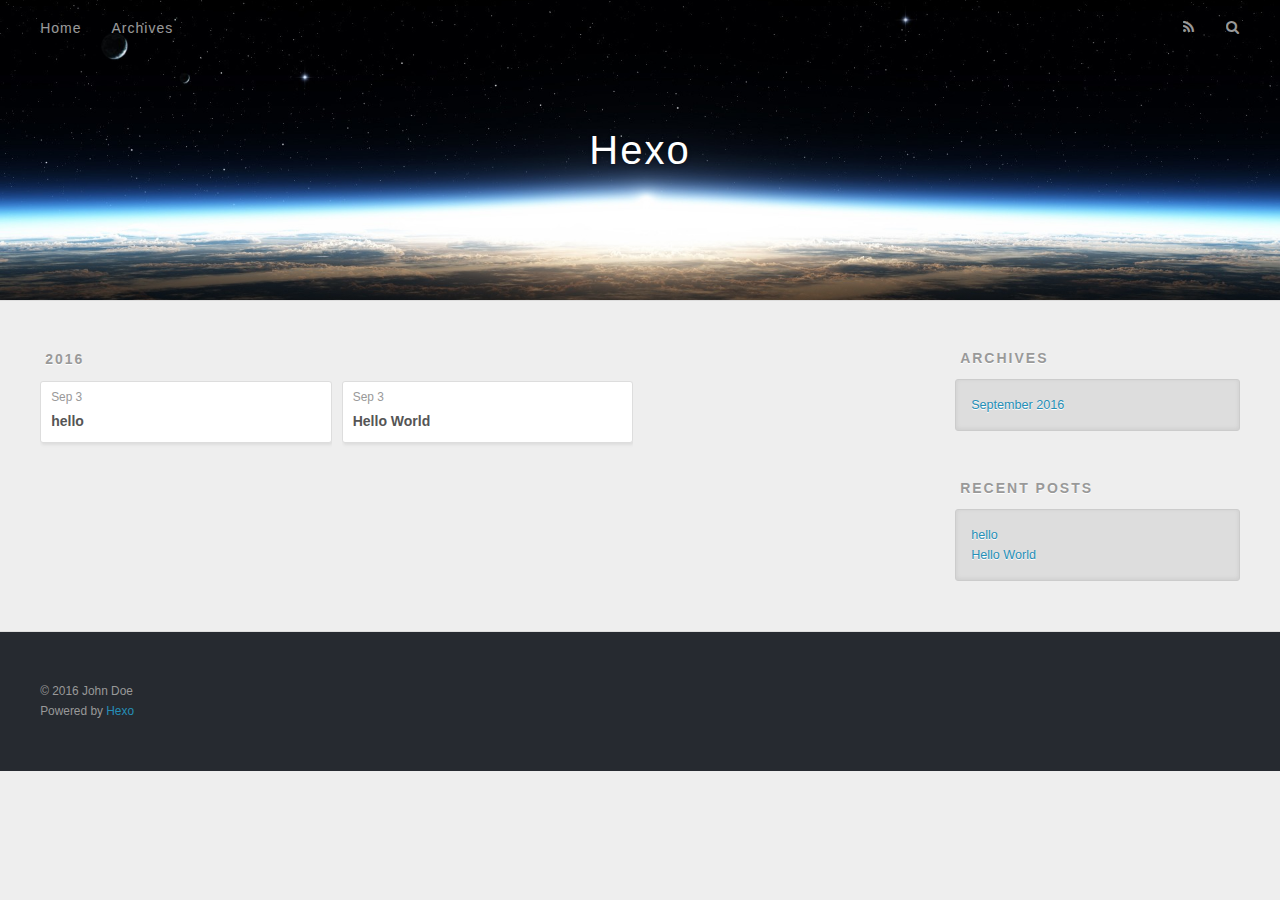
==== archives/index.html @ 136c3795 "Site updated: 2016-09-03 21:11:58" ====
<!DOCTYPE html>
<html>
<head>
  <meta charset="utf-8">
  
  <title>Archives | Hexo</title>
  <meta name="viewport" content="width=device-width, initial-scale=1, maximum-scale=1">
  <meta property="og:type" content="website">
<meta property="og:title" content="Hexo">
<meta property="og:url" content="http://yoursite.com/archives/index.html">
<meta property="og:site_name" content="Hexo">
<meta name="twitter:card" content="summary">
<meta name="twitter:title" content="Hexo">
  
    <link rel="alternate" href="/atom.xml" title="Hexo" type="application/atom+xml">
  
  
    <link rel="icon" href="/favicon.png">
  
  
    <link href="//fonts.googleapis.com/css?family=Source+Code+Pro" rel="stylesheet" type="text/css">
  
  <link rel="stylesheet" href="/css/style.css">
  

</head>

<body>
  <div id="container">
    <div id="wrap">
      <header id="header">
  <div id="banner"></div>
  <div id="header-outer" class="outer">
    <div id="header-title" class="inner">
      <h1 id="logo-wrap">
        <a href="/" id="logo">Hexo</a>
      </h1>
      
    </div>
    <div id="header-inner" class="inner">
      <nav id="main-nav">
        <a id="main-nav-toggle" class="nav-icon"></a>
        
          <a class="main-nav-link" href="/">Home</a>
        
          <a class="main-nav-link" href="/archives">Archives</a>
        
      </nav>
      <nav id="sub-nav">
        
          <a id="nav-rss-link" class="nav-icon" href="/atom.xml" title="RSS Feed"></a>
        
        <a id="nav-search-btn" class="nav-icon" title="Search"></a>
      </nav>
      <div id="search-form-wrap">
        <form action="//google.com/search" method="get" accept-charset="UTF-8" class="search-form"><input type="search" name="q" results="0" class="search-form-input" placeholder="Search"><button type="submit" class="search-form-submit">&#xF002;</button><input type="hidden" name="sitesearch" value="http://yoursite.com"></form>
      </div>
    </div>
  </div>
</header>
      <div class="outer">
        <section id="main">
  
  
    
    
      
      
      <section class="archives-wrap">
        <div class="archive-year-wrap">
          <a href="/archives/2016" class="archive-year">2016</a>
        </div>
        <div class="archives">
    
    <article class="archive-article archive-type-post">
  <div class="archive-article-inner">
    <header class="archive-article-header">
      <a href="/2016/09/03/hello/" class="archive-article-date">
  <time datetime="2016-09-03T13:09:53.000Z" itemprop="datePublished">Sep 3</time>
</a>
      
  
    <h1 itemprop="name">
      <a class="archive-article-title" href="/2016/09/03/hello/">hello</a>
    </h1>
  

    </header>
  </div>
</article>
  
    
    
    <article class="archive-article archive-type-post">
  <div class="archive-article-inner">
    <header class="archive-article-header">
      <a href="/2016/09/03/hello-world/" class="archive-article-date">
  <time datetime="2016-09-03T13:07:36.433Z" itemprop="datePublished">Sep 3</time>
</a>
      
  
    <h1 itemprop="name">
      <a class="archive-article-title" href="/2016/09/03/hello-world/">Hello World</a>
    </h1>
  

    </header>
  </div>
</article>
  
  
    </div></section>
  

</section>
        
          <aside id="sidebar">
  
    

  
    

  
    
  
    
  <div class="widget-wrap">
    <h3 class="widget-title">Archives</h3>
    <div class="widget">
      <ul class="archive-list"><li class="archive-list-item"><a class="archive-list-link" href="/archives/2016/09/">September 2016</a></li></ul>
    </div>
  </div>


  
    
  <div class="widget-wrap">
    <h3 class="widget-title">Recent Posts</h3>
    <div class="widget">
      <ul>
        
          <li>
            <a href="/2016/09/03/hello/">hello</a>
          </li>
        
          <li>
            <a href="/2016/09/03/hello-world/">Hello World</a>
          </li>
        
      </ul>
    </div>
  </div>

  
</aside>
        
      </div>
      <footer id="footer">
  
  <div class="outer">
    <div id="footer-info" class="inner">
      &copy; 2016 John Doe<br>
      Powered by <a href="http://hexo.io/" target="_blank">Hexo</a>
    </div>
  </div>
</footer>
    </div>
    <nav id="mobile-nav">
  
    <a href="/" class="mobile-nav-link">Home</a>
  
    <a href="/archives" class="mobile-nav-link">Archives</a>
  
</nav>
    

<script src="//ajax.googleapis.com/ajax/libs/jquery/2.0.3/jquery.min.js"></script>


  <link rel="stylesheet" href="/fancybox/jquery.fancybox.css">
  <script src="/fancybox/jquery.fancybox.pack.js"></script>


<script src="/js/script.js"></script>

  </div>
</body>
</html>
---- css/style.css ----
body {
  width: 100%;
}
body:before,
body:after {
  content: "";
  display: table;
}
body:after {
  clear: both;
}
html,
body,
div,
span,
applet,
object,
iframe,
h1,
h2,
h3,
h4,
h5,
h6,
p,
blockquote,
pre,
a,
abbr,
acronym,
address,
big,
cite,
code,
del,
dfn,
em,
img,
ins,
kbd,
q,
s,
samp,
small,
strike,
strong,
sub,
sup,
tt,
var,
dl,
dt,
dd,
ol,
ul,
li,
fieldset,
form,
label,
legend,
table,
caption,
tbody,
tfoot,
thead,
tr,
th,
td {
  margin: 0;
  padding: 0;
  border: 0;
  outline: 0;
  font-weight: inherit;
  font-style: inherit;
  font-family: inherit;
  font-size: 100%;
  vertical-align: baseline;
}
body {
  line-height: 1;
  color: #000;
  background: #fff;
}
ol,
ul {
  list-style: none;
}
table {
  border-collapse: separate;
  border-spacing: 0;
  vertical-align: middle;
}
caption,
th,
td {
  text-align: left;
  font-weight: normal;
  vertical-align: middle;
}
a img {
  border: none;
}
input,
button {
  margin: 0;
  padding: 0;
}
input::-moz-focus-inner,
button::-moz-focus-inner {
  border: 0;
  padding: 0;
}
@font-face {
  font-family: FontAwesome;
  font-style: normal;
  font-weight: normal;
  src: url("fonts/fontawesome-webfont.eot?v=#4.0.3");
  src: url("fonts/fontawesome-webfont.eot?#iefix&v=#4.0.3") format("embedded-opentype"), url("fonts/fontawesome-webfont.woff?v=#4.0.3") format("woff"), url("fonts/fontawesome-webfont.ttf?v=#4.0.3") format("truetype"), url("fonts/fontawesome-webfont.svg#fontawesomeregular?v=#4.0.3") format("svg");
}
html,
body,
#container {
  height: 100%;
}
body {
  background: #eee;
  font: 14px "Helvetica Neue", Helvetica, Arial, sans-serif;
  -webkit-text-size-adjust: 100%;
}
.outer {
  max-width: 1220px;
  margin: 0 auto;
  padding: 0 20px;
}
.outer:before,
.outer:after {
  content: "";
  display: table;
}
.outer:after {
  clear: both;
}
.inner {
  display: inline;
  float: left;
  width: 98.33333333333333%;
  margin: 0 0.833333333333333%;
}
.left,
.alignleft {
  float: left;
}
.right,
.alignright {
  float: right;
}
.clear {
  clear: both;
}
#container {
  position: relative;
}
.mobile-nav-on {
  overflow: hidden;
}
#wrap {
  height: 100%;
  width: 100%;
  position: absolute;
  top: 0;
  left: 0;
  -webkit-transition: 0.2s ease-out;
  -moz-transition: 0.2s ease-out;
  -ms-transition: 0.2s ease-out;
  transition: 0.2s ease-out;
  z-index: 1;
  background: #eee;
}
.mobile-nav-on #wrap {
  left: 280px;
}
@media screen and (min-width: 768px) {
  #main {
    display: inline;
    float: left;
    width: 73.33333333333333%;
    margin: 0 0.833333333333333%;
  }
}
.article-date,
.article-category-link,
.archive-year,
.widget-title {
  text-decoration: none;
  text-transform: uppercase;
  letter-spacing: 2px;
  color: #999;
  margin-bottom: 1em;
  margin-left: 5px;
  line-height: 1em;
  text-shadow: 0 1px #fff;
  font-weight: bold;
}
.article-inner,
.archive-article-inner {
  background: #fff;
  -webkit-box-shadow: 1px 2px 3px #ddd;
  box-shadow: 1px 2px 3px #ddd;
  border: 1px solid #ddd;
  border-radius: 3px;
}
.article-entry h1,
.widget h1 {
  font-size: 2em;
}
.article-entry h2,
.widget h2 {
  font-size: 1.5em;
}
.article-entry h3,
.widget h3 {
  font-size: 1.3em;
}
.article-entry h4,
.widget h4 {
  font-size: 1.2em;
}
.article-entry h5,
.widget h5 {
  font-size: 1em;
}
.article-entry h6,
.widget h6 {
  font-size: 1em;
  color: #999;
}
.article-entry hr,
.widget hr {
  border: 1px dashed #ddd;
}
.article-entry strong,
.widget strong {
  font-weight: bold;
}
.article-entry em,
.widget em,
.article-entry cite,
.widget cite {
  font-style: italic;
}
.article-entry sup,
.widget sup,
.article-entry sub,
.widget sub {
  font-size: 0.75em;
  line-height: 0;
  position: relative;
  vertical-align: baseline;
}
.article-entry sup,
.widget sup {
  top: -0.5em;
}
.article-entry sub,
.widget sub {
  bottom: -0.2em;
}
.article-entry small,
.widget small {
  font-size: 0.85em;
}
.article-entry acronym,
.widget acronym,
.article-entry abbr,
.widget abbr {
  border-bottom: 1px dotted;
}
.article-entry ul,
.widget ul,
.article-entry ol,
.widget ol,
.article-entry dl,
.widget dl {
  margin: 0 20px;
  line-height: 1.6em;
}
.article-entry ul ul,
.widget ul ul,
.article-entry ol ul,
.widget ol ul,
.article-entry ul ol,
.widget ul ol,
.article-entry ol ol,
.widget ol ol {
  margin-top: 0;
  margin-bottom: 0;
}
.article-entry ul,
.widget ul {
  list-style: disc;
}
.article-entry ol,
.widget ol {
  list-style: decimal;
}
.article-entry dt,
.widget dt {
  font-weight: bold;
}
#header {
  height: 300px;
  position: relative;
  border-bottom: 1px solid #ddd;
}
#header:before,
#header:after {
  content: "";
  position: absolute;
  left: 0;
  right: 0;
  height: 40px;
}
#header:before {
  top: 0;
  background: -webkit-linear-gradient(rgba(0,0,0,0.2), transparent);
  background: -moz-linear-gradient(rgba(0,0,0,0.2), transparent);
  background: -ms-linear-gradient(rgba(0,0,0,0.2), transparent);
  background: linear-gradient(rgba(0,0,0,0.2), transparent);
}
#header:after {
  bottom: 0;
  background: -webkit-linear-gradient(transparent, rgba(0,0,0,0.2));
  background: -moz-linear-gradient(transparent, rgba(0,0,0,0.2));
  background: -ms-linear-gradient(transparent, rgba(0,0,0,0.2));
  background: linear-gradient(transparent, rgba(0,0,0,0.2));
}
#header-outer {
  height: 100%;
  position: relative;
}
#header-inner {
  position: relative;
  overflow: hidden;
}
#banner {
  position: absolute;
  top: 0;
  left: 0;
  width: 100%;
  height: 100%;
  background: url("images/banner.jpg") center #000;
  -webkit-background-size: cover;
  -moz-background-size: cover;
  background-size: cover;
  z-index: -1;
}
#header-title {
  text-align: center;
  height: 40px;
  position: absolute;
  top: 50%;
  left: 0;
  margin-top: -20px;
}
#logo,
#subtitle {
  text-decoration: none;
  color: #fff;
  font-weight: 300;
  text-shadow: 0 1px 4px rgba(0,0,0,0.3);
}
#logo {
  font-size: 40px;
  line-height: 40px;
  letter-spacing: 2px;
}
#subtitle {
  font-size: 16px;
  line-height: 16px;
  letter-spacing: 1px;
}
#subtitle-wrap {
  margin-top: 16px;
}
#main-nav {
  float: left;
  margin-left: -15px;
}
.nav-icon,
.main-nav-link {
  float: left;
  color: #fff;
  opacity: 0.6;
  text-decoration: none;
  text-shadow: 0 1px rgba(0,0,0,0.2);
  -webkit-transition: opacity 0.2s;
  -moz-transition: opacity 0.2s;
  -ms-transition: opacity 0.2s;
  transition: opacity 0.2s;
  display: block;
  padding: 20px 15px;
}
.nav-icon:hover,
.main-nav-link:hover {
  opacity: 1;
}
.nav-icon {
  font-family: FontAwesome;
  text-align: center;
  font-size: 14px;
  width: 14px;
  height: 14px;
  padding: 20px 15px;
  position: relative;
  cursor: pointer;
}
.main-nav-link {
  font-weight: 300;
  letter-spacing: 1px;
}
@media screen and (max-width: 479px) {
  .main-nav-link {
    display: none;
  }
}
#main-nav-toggle {
  display: none;
}
#main-nav-toggle:before {
  content: "\f0c9";
}
@media screen and (max-width: 479px) {
  #main-nav-toggle {
    display: block;
  }
}
#sub-nav {
  float: right;
  margin-right: -15px;
}
#nav-rss-link:before {
  content: "\f09e";
}
#nav-search-btn:before {
  content: "\f002";
}
#search-form-wrap {
  position: absolute;
  top: 15px;
  width: 150px;
  height: 30px;
  right: -150px;
  opacity: 0;
  -webkit-transition: 0.2s ease-out;
  -moz-transition: 0.2s ease-out;
  -ms-transition: 0.2s ease-out;
  transition: 0.2s ease-out;
}
#search-form-wrap.on {
  opacity: 1;
  right: 0;
}
@media screen and (max-width: 479px) {
  #search-form-wrap {
    width: 100%;
    right: -100%;
  }
}
.search-form {
  position: absolute;
  top: 0;
  left: 0;
  right: 0;
  background: #fff;
  padding: 5px 15px;
  border-radius: 15px;
  -webkit-box-shadow: 0 0 10px rgba(0,0,0,0.3);
  box-shadow: 0 0 10px rgba(0,0,0,0.3);
}
.search-form-input {
  border: none;
  background: none;
  color: #555;
  width: 100%;
  font: 13px "Helvetica Neue", Helvetica, Arial, sans-serif;
  outline: none;
}
.search-form-input::-webkit-search-results-decoration,
.search-form-input::-webkit-search-cancel-button {
  -webkit-appearance: none;
}
.search-form-submit {
  position: absolute;
  top: 50%;
  right: 10px;
  margin-top: -7px;
  font: 13px FontAwesome;
  border: none;
  background: none;
  color: #bbb;
  cursor: pointer;
}
.search-form-submit:hover,
.search-form-submit:focus {
  color: #777;
}
.article {
  margin: 50px 0;
}
.article-inner {
  overflow: hidden;
}
.article-meta:before,
.article-meta:after {
  content: "";
  display: table;
}
.article-meta:after {
  clear: both;
}
.article-date {
  float: left;
}
.article-category {
  float: left;
  line-height: 1em;
  color: #ccc;
  text-shadow: 0 1px #fff;
  margin-left: 8px;
}
.article-category:before {
  content: "\2022";
}
.article-category-link {
  margin: 0 12px 1em;
}
.article-header {
  padding: 20px 20px 0;
}
.article-title {
  text-decoration: none;
  font-size: 2em;
  font-weight: bold;
  color: #555;
  line-height: 1.1em;
  -webkit-transition: color 0.2s;
  -moz-transition: color 0.2s;
  -ms-transition: color 0.2s;
  transition: color 0.2s;
}
a.article-title:hover {
  color: #258fb8;
}
.article-entry {
  color: #555;
  padding: 0 20px;
}
.article-entry:before,
.article-entry:after {
  content: "";
  display: table;
}
.article-entry:after {
  clear: both;
}
.article-entry p,
.article-entry table {
  line-height: 1.6em;
  margin: 1.6em 0;
}
.article-entry h1,
.article-entry h2,
.article-entry h3,
.article-entry h4,
.article-entry h5,
.article-entry h6 {
  font-weight: bold;
}
.article-entry h1,
.article-entry h2,
.article-entry h3,
.article-entry h4,
.article-entry h5,
.article-entry h6 {
  line-height: 1.1em;
  margin: 1.1em 0;
}
.article-entry a {
  color: #258fb8;
  text-decoration: none;
}
.article-entry a:hover {
  text-decoration: underline;
}
.article-entry ul,
.article-entry ol,
.article-entry dl {
  margin-top: 1.6em;
  margin-bottom: 1.6em;
}
.article-entry img,
.article-entry video {
  max-width: 100%;
  height: auto;
  display: block;
  margin: auto;
}
.article-entry iframe {
  border: none;
}
.article-entry table {
  width: 100%;
  border-collapse: collapse;
  border-spacing: 0;
}
.article-entry th {
  font-weight: bold;
  border-bottom: 3px solid #ddd;
  padding-bottom: 0.5em;
}
.article-entry td {
  border-bottom: 1px solid #ddd;
  padding: 10px 0;
}
.article-entry blockquote {
  font-family: Georgia, "Times New Roman", serif;
  font-size: 1.4em;
  margin: 1.6em 20px;
  text-align: center;
}
.article-entry blockquote footer {
  font-size: 14px;
  margin: 1.6em 0;
  font-family: "Helvetica Neue", Helvetica, Arial, sans-serif;
}
.article-entry blockquote footer cite:before {
  content: "—";
  padding: 0 0.5em;
}
.article-entry .pullquote {
  text-align: left;
  width: 45%;
  margin: 0;
}
.article-entry .pullquote.left {
  margin-left: 0.5em;
  margin-right: 1em;
}
.article-entry .pullquote.right {
  margin-right: 0.5em;
  margin-left: 1em;
}
.article-entry .caption {
  color: #999;
  display: block;
  font-size: 0.9em;
  margin-top: 0.5em;
  position: relative;
  text-align: center;
}
.article-entry .video-container {
  position: relative;
  padding-top: 56.25%;
  height: 0;
  overflow: hidden;
}
.article-entry .video-container iframe,
.article-entry .video-container object,
.article-entry .video-container embed {
  position: absolute;
  top: 0;
  left: 0;
  width: 100%;
  height: 100%;
  margin-top: 0;
}
.article-more-link a {
  display: inline-block;
  line-height: 1em;
  padding: 6px 15px;
  border-radius: 15px;
  background: #eee;
  color: #999;
  text-shadow: 0 1px #fff;
  text-decoration: none;
}
.article-more-link a:hover {
  background: #258fb8;
  color: #fff;
  text-decoration: none;
  text-shadow: 0 1px #1e7293;
}
.article-footer {
  font-size: 0.85em;
  line-height: 1.6em;
  border-top: 1px solid #ddd;
  padding-top: 1.6em;
  margin: 0 20px 20px;
}
.article-footer:before,
.article-footer:after {
  content: "";
  display: table;
}
.article-footer:after {
  clear: both;
}
.article-footer a {
  color: #999;
  text-decoration: none;
}
.article-footer a:hover {
  color: #555;
}
.article-tag-list-item {
  float: left;
  margin-right: 10px;
}
.article-tag-list-link:before {
  content: "#";
}
.article-comment-link {
  float: right;
}
.article-comment-link:before {
  content: "\f075";
  font-family: FontAwesome;
  padding-right: 8px;
}
.article-share-link {
  cursor: pointer;
  float: right;
  margin-left: 20px;
}
.article-share-link:before {
  content: "\f064";
  font-family: FontAwesome;
  padding-right: 6px;
}
#article-nav {
  position: relative;
}
#article-nav:before,
#article-nav:after {
  content: "";
  display: table;
}
#article-nav:after {
  clear: both;
}
@media screen and (min-width: 768px) {
  #article-nav {
    margin: 50px 0;
  }
  #article-nav:before {
    width: 8px;
    height: 8px;
    position: absolute;
    top: 50%;
    left: 50%;
    margin-top: -4px;
    margin-left: -4px;
    content: "";
    border-radius: 50%;
    background: #ddd;
    -webkit-box-shadow: 0 1px 2px #fff;
    box-shadow: 0 1px 2px #fff;
  }
}
.article-nav-link-wrap {
  text-decoration: none;
  text-shadow: 0 1px #fff;
  color: #999;
  -webkit-box-sizing: border-box;
  -moz-box-sizing: border-box;
  box-sizing: border-box;
  margin-top: 50px;
  text-align: center;
  display: block;
}
.article-nav-link-wrap:hover {
  color: #555;
}
@media screen and (min-width: 768px) {
  .article-nav-link-wrap {
    width: 50%;
    margin-top: 0;
  }
}
@media screen and (min-width: 768px) {
  #article-nav-newer {
    float: left;
    text-align: right;
    padding-right: 20px;
  }
}
@media screen and (min-width: 768px) {
  #article-nav-older {
    float: right;
    text-align: left;
    padding-left: 20px;
  }
}
.article-nav-caption {
  text-transform: uppercase;
  letter-spacing: 2px;
  color: #ddd;
  line-height: 1em;
  font-weight: bold;
}
#article-nav-newer .article-nav-caption {
  margin-right: -2px;
}
.article-nav-title {
  font-size: 0.85em;
  line-height: 1.6em;
  margin-top: 0.5em;
}
.article-share-box {
  position: absolute;
  display: none;
  background: #fff;
  -webkit-box-shadow: 1px 2px 10px rgba(0,0,0,0.2);
  box-shadow: 1px 2px 10px rgba(0,0,0,0.2);
  border-radius: 3px;
  margin-left: -145px;
  overflow: hidden;
  z-index: 1;
}
.article-share-box.on {
  display: block;
}
.article-share-input {
  width: 100%;
  background: none;
  -webkit-box-sizing: border-box;
  -moz-box-sizing: border-box;
  box-sizing: border-box;
  font: 14px "Helvetica Neue", Helvetica, Arial, sans-serif;
  padding: 0 15px;
  color: #555;
  outline: none;
  border: 1px solid #ddd;
  border-radius: 3px 3px 0 0;
  height: 36px;
  line-height: 36px;
}
.article-share-links {
  background: #eee;
}
.article-share-links:before,
.article-share-links:after {
  content: "";
  display: table;
}
.article-share-links:after {
  clear: both;
}
.article-share-twitter,
.article-share-facebook,
.article-share-pinterest,
.article-share-google {
  width: 50px;
  height: 36px;
  display: block;
  float: left;
  position: relative;
  color: #999;
  text-shadow: 0 1px #fff;
}
.article-share-twitter:before,
.article-share-facebook:before,
.article-share-pinterest:before,
.article-share-google:before {
  font-size: 20px;
  font-family: FontAwesome;
  width: 20px;
  height: 20px;
  position: absolute;
  top: 50%;
  left: 50%;
  margin-top: -10px;
  margin-left: -10px;
  text-align: center;
}
.article-share-twitter:hover,
.article-share-facebook:hover,
.article-share-pinterest:hover,
.article-share-google:hover {
  color: #fff;
}
.article-share-twitter:before {
  content: "\f099";
}
.article-share-twitter:hover {
  background: #00aced;
  text-shadow: 0 1px #008abe;
}
.article-share-facebook:before {
  content: "\f09a";
}
.article-share-facebook:hover {
  background: #3b5998;
  text-shadow: 0 1px #2f477a;
}
.article-share-pinterest:before {
  content: "\f0d2";
}
.article-share-pinterest:hover {
  background: #cb2027;
  text-shadow: 0 1px #a21a1f;
}
.article-share-google:before {
  content: "\f0d5";
}
.article-share-google:hover {
  background: #dd4b39;
  text-shadow: 0 1px #be3221;
}
.article-gallery {
  background: #000;
  position: relative;
}
.article-gallery-photos {
  position: relative;
  overflow: hidden;
}
.article-gallery-img {
  display: none;
  max-width: 100%;
}
.article-gallery-img:first-child {
  display: block;
}
.article-gallery-img.loaded {
  position: absolute;
  display: block;
}
.article-gallery-img img {
  display: block;
  max-width: 100%;
  margin: 0 auto;
}
#comments {
  background: #fff;
  -webkit-box-shadow: 1px 2px 3px #ddd;
  box-shadow: 1px 2px 3px #ddd;
  padding: 20px;
  border: 1px solid #ddd;
  border-radius: 3px;
  margin: 50px 0;
}
#comments a {
  color: #258fb8;
}
.archives-wrap {
  margin: 50px 0;
}
.archives:before,
.archives:after {
  content: "";
  display: table;
}
.archives:after {
  clear: both;
}
.archive-year-wrap {
  margin-bottom: 1em;
}
.archives {
  -webkit-column-gap: 10px;
  -moz-column-gap: 10px;
  column-gap: 10px;
}
@media screen and (min-width: 480px) and (max-width: 767px) {
  .archives {
    -webkit-column-count: 2;
    -moz-column-count: 2;
    column-count: 2;
  }
}
@media screen and (min-width: 768px) {
  .archives {
    -webkit-column-count: 3;
    -moz-column-count: 3;
    column-count: 3;
  }
}
.archive-article {
  -webkit-column-break-inside: avoid;
  page-break-inside: avoid;
  overflow: hidden;
  break-inside: avoid-column;
}
.archive-article-inner {
  padding: 10px;
  margin-bottom: 15px;
}
.archive-article-title {
  text-decoration: none;
  font-weight: bold;
  color: #555;
  -webkit-transition: color 0.2s;
  -moz-transition: color 0.2s;
  -ms-transition: color 0.2s;
  transition: color 0.2s;
  line-height: 1.6em;
}
.archive-article-title:hover {
  color: #258fb8;
}
.archive-article-footer {
  margin-top: 1em;
}
.archive-article-date {
  color: #999;
  text-decoration: none;
  font-size: 0.85em;
  line-height: 1em;
  margin-bottom: 0.5em;
  display: block;
}
#page-nav {
  margin: 50px auto;
  background: #fff;
  -webkit-box-shadow: 1px 2px 3px #ddd;
  box-shadow: 1px 2px 3px #ddd;
  border: 1px solid #ddd;
  border-radius: 3px;
  text-align: center;
  color: #999;
  overflow: hidden;
}
#page-nav:before,
#page-nav:after {
  content: "";
  display: table;
}
#page-nav:after {
  clear: both;
}
#page-nav a,
#page-nav span {
  padding: 10px 20px;
  line-height: 1;
  height: 2ex;
}
#page-nav a {
  color: #999;
  text-decoration: none;
}
#page-nav a:hover {
  background: #999;
  color: #fff;
}
#page-nav .prev {
  float: left;
}
#page-nav .next {
  float: right;
}
#page-nav .page-number {
  display: inline-block;
}
@media screen and (max-width: 479px) {
  #page-nav .page-number {
    display: none;
  }
}
#page-nav .current {
  color: #555;
  font-weight: bold;
}
#page-nav .space {
  color: #ddd;
}
#footer {
  background: #262a30;
  padding: 50px 0;
  border-top: 1px solid #ddd;
  color: #999;
}
#footer a {
  color: #258fb8;
  text-decoration: none;
}
#footer a:hover {
  text-decoration: underline;
}
#footer-info {
  line-height: 1.6em;
  font-size: 0.85em;
}
.article-entry pre,
.article-entry .highlight {
  background: #2d2d2d;
  margin: 0 -20px;
  padding: 15px 20px;
  border-style: solid;
  border-color: #ddd;
  border-width: 1px 0;
  overflow: auto;
  color: #ccc;
  line-height: 22.400000000000002px;
}
.article-entry .highlight .gutter pre,
.article-entry .gist .gist-file .gist-data .line-numbers {
  color: #666;
  font-size: 0.85em;
}
.article-entry pre,
.article-entry code {
  font-family: "Source Code Pro", Consolas, Monaco, Menlo, Consolas, monospace;
}
.article-entry code {
  background: #eee;
  text-shadow: 0 1px #fff;
  padding: 0 0.3em;
}
.article-entry pre code {
  background: none;
  text-shadow: none;
  padding: 0;
}
.article-entry .highlight pre {
  border: none;
  margin: 0;
  padding: 0;
}
.article-entry .highlight table {
  margin: 0;
  width: auto;
}
.article-entry .highlight td {
  border: none;
  padding: 0;
}
.article-entry .highlight figcaption {
  font-size: 0.85em;
  color: #999;
  line-height: 1em;
  margin-bottom: 1em;
}
.article-entry .highlight figcaption:before,
.article-entry .highlight figcaption:after {
  content: "";
  display: table;
}
.article-entry .highlight figcaption:after {
  clear: both;
}
.article-entry .highlight figcaption a {
  float: right;
}
.article-entry .highlight .gutter pre {
  text-align: right;
  padding-right: 20px;
}
.article-entry .highlight .line {
  height: 22.400000000000002px;
}
.article-entry .highlight .line.marked {
  background: #515151;
}
.article-entry .gist {
  margin: 0 -20px;
  border-style: solid;
  border-color: #ddd;
  border-width: 1px 0;
  background: #2d2d2d;
  padding: 15px 20px 15px 0;
}
.article-entry .gist .gist-file {
  border: none;
  font-family: "Source Code Pro", Consolas, Monaco, Menlo, Consolas, monospace;
  margin: 0;
}
.article-entry .gist .gist-file .gist-data {
  background: none;
  border: none;
}
.article-entry .gist .gist-file .gist-data .line-numbers {
  background: none;
  border: none;
  padding: 0 20px 0 0;
}
.article-entry .gist .gist-file .gist-data .line-data {
  padding: 0 !important;
}
.article-entry .gist .gist-file .highlight {
  margin: 0;
  padding: 0;
  border: none;
}
.article-entry .gist .gist-file .gist-meta {
  background: #2d2d2d;
  color: #999;
  font: 0.85em "Helvetica Neue", Helvetica, Arial, sans-serif;
  text-shadow: 0 0;
  padding: 0;
  margin-top: 1em;
  margin-left: 20px;
}
.article-entry .gist .gist-file .gist-meta a {
  color: #258fb8;
  font-weight: normal;
}
.article-entry .gist .gist-file .gist-meta a:hover {
  text-decoration: underline;
}
pre .comment,
pre .title {
  color: #999;
}
pre .variable,
pre .attribute,
pre .tag,
pre .regexp,
pre .ruby .constant,
pre .xml .tag .title,
pre .xml .pi,
pre .xml .doctype,
pre .html .doctype,
pre .css .id,
pre .css .class,
pre .css .pseudo {
  color: #f2777a;
}
pre .number,
pre .preprocessor,
pre .built_in,
pre .literal,
pre .params,
pre .constant {
  color: #f99157;
}
pre .class,
pre .ruby .class .title,
pre .css .rules .attribute {
  color: #9c9;
}
pre .string,
pre .value,
pre .inheritance,
pre .header,
pre .ruby .symbol,
pre .xml .cdata {
  color: #9c9;
}
pre .css .hexcolor {
  color: #6cc;
}
pre .function,
pre .python .decorator,
pre .python .title,
pre .ruby .function .title,
pre .ruby .title .keyword,
pre .perl .sub,
pre .javascript .title,
pre .coffeescript .title {
  color: #69c;
}
pre .keyword,
pre .javascript .function {
  color: #c9c;
}
@media screen and (max-width: 479px) {
  #mobile-nav {
    position: absolute;
    top: 0;
    left: 0;
    width: 280px;
    height: 100%;
    background: #191919;
    border-right: 1px solid #fff;
  }
}
@media screen and (max-width: 479px) {
  .mobile-nav-link {
    display: block;
    color: #999;
    text-decoration: none;
    padding: 15px 20px;
    font-weight: bold;
  }
  .mobile-nav-link:hover {
    color: #fff;
  }
}
@media screen and (min-width: 768px) {
  #sidebar {
    display: inline;
    float: left;
    width: 23.333333333333332%;
    margin: 0 0.833333333333333%;
  }
}
.widget-wrap {
  margin: 50px 0;
}
.widget {
  color: #777;
  text-shadow: 0 1px #fff;
  background: #ddd;
  -webkit-box-shadow: 0 -1px 4px #ccc inset;
  box-shadow: 0 -1px 4px #ccc inset;
  border: 1px solid #ccc;
  padding: 15px;
  border-radius: 3px;
}
.widget a {
  color: #258fb8;
  text-decoration: none;
}
.widget a:hover {
  text-decoration: underline;
}
.widget ul ul,
.widget ol ul,
.widget dl ul,
.widget ul ol,
.widget ol ol,
.widget dl ol,
.widget ul dl,
.widget ol dl,
.widget dl dl {
  margin-left: 15px;
  list-style: disc;
}
.widget {
  line-height: 1.6em;
  word-wrap: break-word;
  font-size: 0.9em;
}
.widget ul,
.widget ol {
  list-style: none;
  margin: 0;
}
.widget ul ul,
.widget ol ul,
.widget ul ol,
.widget ol ol {
  margin: 0 20px;
}
.widget ul ul,
.widget ol ul {
  list-style: disc;
}
.widget ul ol,
.widget ol ol {
  list-style: decimal;
}
.category-list-count,
.tag-list-count,
.archive-list-count {
  padding-left: 5px;
  color: #999;
  font-size: 0.85em;
}
.category-list-count:before,
.tag-list-count:before,
.archive-list-count:before {
  content: "(";
}
.category-list-count:after,
.tag-list-count:after,
.archive-list-count:after {
  content: ")";
}
.tagcloud a {
  margin-right: 5px;
  display: inline-block;
}
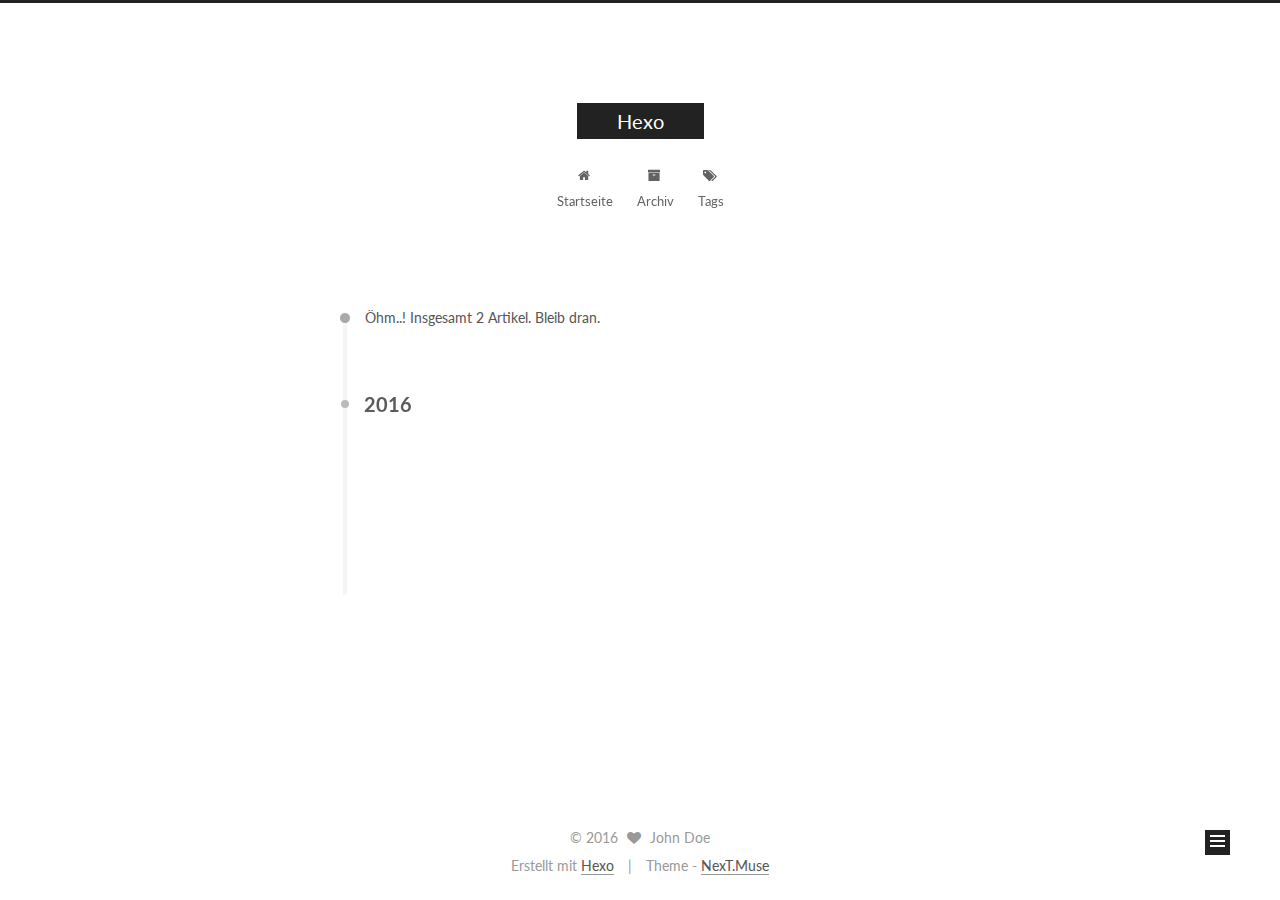
==== commit 630420f5: "Site updated: 2016-09-03 21:36:34" ====
--- a/archives/index.html
+++ b/archives/index.html
@@ -1,189 +1,503 @@
-<!DOCTYPE html>
-<html>
+<!doctype html>
+
+
+
+  
+
+
+<html class="theme-next muse use-motion">
 <head>
-  <meta charset="utf-8">
-  
-  <title>Archives | Hexo</title>
-  <meta name="viewport" content="width=device-width, initial-scale=1, maximum-scale=1">
-  <meta property="og:type" content="website">
+  <meta charset="UTF-8"/>
+<meta http-equiv="X-UA-Compatible" content="IE=edge,chrome=1" />
+<meta name="viewport" content="width=device-width, initial-scale=1, maximum-scale=1"/>
+
+
+
+<meta http-equiv="Cache-Control" content="no-transform" />
+<meta http-equiv="Cache-Control" content="no-siteapp" />
+
+
+
+
+
+
+
+
+
+
+
+
+  
+  
+  <link href="/vendors/fancybox/source/jquery.fancybox.css?v=2.1.5" rel="stylesheet" type="text/css" />
+
+
+
+
+  
+  
+  
+  
+
+  
+    
+    
+  
+
+  
+
+  
+
+  
+
+  
+
+  
+    
+    
+    <link href="//fonts.googleapis.com/css?family=Lato:300,300italic,400,400italic,700,700italic&subset=latin,latin-ext" rel="stylesheet" type="text/css">
+  
+
+
+
+
+
+
+<link href="/vendors/font-awesome/css/font-awesome.min.css?v=4.4.0" rel="stylesheet" type="text/css" />
+
+<link href="/css/main.css?v=5.0.1" rel="stylesheet" type="text/css" />
+
+
+  <meta name="keywords" content="Hexo, NexT" />
+
+
+
+
+
+
+
+
+  <link rel="shortcut icon" type="image/x-icon" href="/favicon.ico?v=5.0.1" />
+
+
+
+
+
+
+<meta property="og:type" content="website">
 <meta property="og:title" content="Hexo">
 <meta property="og:url" content="http://yoursite.com/archives/index.html">
 <meta property="og:site_name" content="Hexo">
 <meta name="twitter:card" content="summary">
 <meta name="twitter:title" content="Hexo">
-  
-    <link rel="alternate" href="/atom.xml" title="Hexo" type="application/atom+xml">
-  
-  
-    <link rel="icon" href="/favicon.png">
-  
-  
-    <link href="//fonts.googleapis.com/css?family=Source+Code+Pro" rel="stylesheet" type="text/css">
-  
-  <link rel="stylesheet" href="/css/style.css">
-  
-
+
+
+
+<script type="text/javascript" id="hexo.configuration">
+  var NexT = window.NexT || {};
+  var CONFIG = {
+    scheme: 'Muse',
+    sidebar: {"position":"left","display":"post"},
+    fancybox: true,
+    motion: true,
+    duoshuo: {
+      userId: 0,
+      author: 'Author'
+    }
+  };
+</script>
+
+
+
+
+  <link rel="canonical" href="http://yoursite.com/archives/"/>
+
+  <title> Archiv | Hexo </title>
 </head>
 
-<body>
-  <div id="container">
-    <div id="wrap">
-      <header id="header">
-  <div id="banner"></div>
-  <div id="header-outer" class="outer">
-    <div id="header-title" class="inner">
-      <h1 id="logo-wrap">
-        <a href="/" id="logo">Hexo</a>
+<body itemscope itemtype="http://schema.org/WebPage" lang="">
+
+  
+
+
+
+
+
+
+
+
+
+
+  
+  
+    
+  
+
+  <div class="container one-collumn sidebar-position-left  page-archive  ">
+    <div class="headband"></div>
+
+    <header id="header" class="header" itemscope itemtype="http://schema.org/WPHeader">
+      <div class="header-inner"><div class="site-meta ">
+  
+
+  <div class="custom-logo-site-title">
+    <a href="/"  class="brand" rel="start">
+      <span class="logo-line-before"><i></i></span>
+      <span class="site-title">Hexo</span>
+      <span class="logo-line-after"><i></i></span>
+    </a>
+  </div>
+  <p class="site-subtitle"></p>
+</div>
+
+<div class="site-nav-toggle">
+  <button>
+    <span class="btn-bar"></span>
+    <span class="btn-bar"></span>
+    <span class="btn-bar"></span>
+  </button>
+</div>
+
+<nav class="site-nav">
+  
+
+  
+    <ul id="menu" class="menu">
+      
+        
+        <li class="menu-item menu-item-home">
+          <a href="/" rel="section">
+            
+              <i class="menu-item-icon fa fa-fw fa-home"></i> <br />
+            
+            Startseite
+          </a>
+        </li>
+      
+        
+        <li class="menu-item menu-item-archives">
+          <a href="/archives" rel="section">
+            
+              <i class="menu-item-icon fa fa-fw fa-archive"></i> <br />
+            
+            Archiv
+          </a>
+        </li>
+      
+        
+        <li class="menu-item menu-item-tags">
+          <a href="/tags" rel="section">
+            
+              <i class="menu-item-icon fa fa-fw fa-tags"></i> <br />
+            
+            Tags
+          </a>
+        </li>
+      
+
+      
+    </ul>
+  
+
+  
+</nav>
+
+ </div>
+    </header>
+
+    <main id="main" class="main">
+      <div class="main-inner">
+        <div class="content-wrap">
+          <div id="content" class="content">
+            
+
+  <section id="posts" class="posts-collapse">
+    <span class="archive-move-on"></span>
+
+    <span class="archive-page-counter">
+      
+      
+      
+        
+      
+      Öhm..! Insgesamt 2 Artikel. Bleib dran.
+    </span>
+
+    
+
+      
+      
+      
+
+      
+        
+        <div class="collection-title">
+          <h2 class="archive-year motion-element" id="archive-year-2016">2016</h2>
+        </div>
+      
+      
+
+      
+
+  <article class="post post-type-normal" itemscope itemtype="http://schema.org/Article">
+    <header class="post-header">
+
+      <h1 class="post-title">
+        
+            <a class="post-title-link" href="/2016/09/03/hello/" itemprop="url">
+              
+                <span itemprop="name">hello</span>
+              
+            </a>
+        
       </h1>
-      
-    </div>
-    <div id="header-inner" class="inner">
-      <nav id="main-nav">
-        <a id="main-nav-toggle" class="nav-icon"></a>
-        
-          <a class="main-nav-link" href="/">Home</a>
-        
-          <a class="main-nav-link" href="/archives">Archives</a>
-        
-      </nav>
-      <nav id="sub-nav">
-        
-          <a id="nav-rss-link" class="nav-icon" href="/atom.xml" title="RSS Feed"></a>
-        
-        <a id="nav-search-btn" class="nav-icon" title="Search"></a>
-      </nav>
-      <div id="search-form-wrap">
-        <form action="//google.com/search" method="get" accept-charset="UTF-8" class="search-form"><input type="search" name="q" results="0" class="search-form-input" placeholder="Search"><button type="submit" class="search-form-submit">&#xF002;</button><input type="hidden" name="sitesearch" value="http://yoursite.com"></form>
+
+      <div class="post-meta">
+        <time class="post-time" itemprop="dateCreated"
+              datetime="2016-09-03T21:09:53+08:00"
+              content="2016-09-03" >
+          09-03
+        </time>
       </div>
+
+    </header>
+  </article>
+
+
+
+    
+
+      
+      
+      
+
+      
+      
+
+      
+
+  <article class="post post-type-normal" itemscope itemtype="http://schema.org/Article">
+    <header class="post-header">
+
+      <h1 class="post-title">
+        
+            <a class="post-title-link" href="/2016/09/03/hello-world/" itemprop="url">
+              
+                <span itemprop="name">Hello World</span>
+              
+            </a>
+        
+      </h1>
+
+      <div class="post-meta">
+        <time class="post-time" itemprop="dateCreated"
+              datetime="2016-09-03T21:07:36+08:00"
+              content="2016-09-03" >
+          09-03
+        </time>
+      </div>
+
+    </header>
+  </article>
+
+
+
+    
+
+  </section>
+
+  
+
+
+
+          </div>
+          
+
+
+          
+
+        </div>
+        
+          
+  
+  <div class="sidebar-toggle">
+    <div class="sidebar-toggle-line-wrap">
+      <span class="sidebar-toggle-line sidebar-toggle-line-first"></span>
+      <span class="sidebar-toggle-line sidebar-toggle-line-middle"></span>
+      <span class="sidebar-toggle-line sidebar-toggle-line-last"></span>
     </div>
   </div>
-</header>
-      <div class="outer">
-        <section id="main">
-  
-  
-    
-    
-      
-      
-      <section class="archives-wrap">
-        <div class="archive-year-wrap">
-          <a href="/archives/2016" class="archive-year">2016</a>
+
+  <aside id="sidebar" class="sidebar">
+    <div class="sidebar-inner">
+
+      
+
+      
+
+      <section class="site-overview sidebar-panel  sidebar-panel-active ">
+        <div class="site-author motion-element" itemprop="author" itemscope itemtype="http://schema.org/Person">
+          <img class="site-author-image" itemprop="image"
+               src="/images/avatar.gif"
+               alt="John Doe" />
+          <p class="site-author-name" itemprop="name">John Doe</p>
+          <p class="site-description motion-element" itemprop="description"></p>
         </div>
-        <div class="archives">
-    
-    <article class="archive-article archive-type-post">
-  <div class="archive-article-inner">
-    <header class="archive-article-header">
-      <a href="/2016/09/03/hello/" class="archive-article-date">
-  <time datetime="2016-09-03T13:09:53.000Z" itemprop="datePublished">Sep 3</time>
-</a>
-      
-  
-    <h1 itemprop="name">
-      <a class="archive-article-title" href="/2016/09/03/hello/">hello</a>
-    </h1>
-  
-
-    </header>
-  </div>
-</article>
-  
-    
-    
-    <article class="archive-article archive-type-post">
-  <div class="archive-article-inner">
-    <header class="archive-article-header">
-      <a href="/2016/09/03/hello-world/" class="archive-article-date">
-  <time datetime="2016-09-03T13:07:36.433Z" itemprop="datePublished">Sep 3</time>
-</a>
-      
-  
-    <h1 itemprop="name">
-      <a class="archive-article-title" href="/2016/09/03/hello-world/">Hello World</a>
-    </h1>
-  
-
-    </header>
-  </div>
-</article>
-  
-  
-    </div></section>
-  
-
-</section>
-        
-          <aside id="sidebar">
-  
-    
-
-  
-    
-
-  
-    
-  
-    
-  <div class="widget-wrap">
-    <h3 class="widget-title">Archives</h3>
-    <div class="widget">
-      <ul class="archive-list"><li class="archive-list-item"><a class="archive-list-link" href="/archives/2016/09/">September 2016</a></li></ul>
+        <nav class="site-state motion-element">
+          <div class="site-state-item site-state-posts">
+            <a href="/archives">
+              <span class="site-state-item-count">2</span>
+              <span class="site-state-item-name">Artikel</span>
+            </a>
+          </div>
+
+          
+
+          
+
+        </nav>
+
+        
+
+        <div class="links-of-author motion-element">
+          
+        </div>
+
+        
+        
+
+        
+        
+
+      </section>
+
+      
+
+    </div>
+  </aside>
+
+
+        
+      </div>
+    </main>
+
+    <footer id="footer" class="footer">
+      <div class="footer-inner">
+        <div class="copyright" >
+  
+  &copy; 
+  <span itemprop="copyrightYear">2016</span>
+  <span class="with-love">
+    <i class="fa fa-heart"></i>
+  </span>
+  <span class="author" itemprop="copyrightHolder">John Doe</span>
+</div>
+
+<div class="powered-by">
+  Erstellt mit  <a class="theme-link" href="https://hexo.io">Hexo</a>
+</div>
+
+<div class="theme-info">
+  Theme -
+  <a class="theme-link" href="https://github.com/iissnan/hexo-theme-next">
+    NexT.Muse
+  </a>
+</div>
+
+        
+
+        
+      </div>
+    </footer>
+
+    <div class="back-to-top">
+      <i class="fa fa-arrow-up"></i>
     </div>
   </div>
 
-
-  
-    
-  <div class="widget-wrap">
-    <h3 class="widget-title">Recent Posts</h3>
-    <div class="widget">
-      <ul>
-        
-          <li>
-            <a href="/2016/09/03/hello/">hello</a>
-          </li>
-        
-          <li>
-            <a href="/2016/09/03/hello-world/">Hello World</a>
-          </li>
-        
-      </ul>
-    </div>
-  </div>
-
-  
-</aside>
-        
-      </div>
-      <footer id="footer">
-  
-  <div class="outer">
-    <div id="footer-info" class="inner">
-      &copy; 2016 John Doe<br>
-      Powered by <a href="http://hexo.io/" target="_blank">Hexo</a>
-    </div>
-  </div>
-</footer>
-    </div>
-    <nav id="mobile-nav">
-  
-    <a href="/" class="mobile-nav-link">Home</a>
-  
-    <a href="/archives" class="mobile-nav-link">Archives</a>
-  
-</nav>
-    
-
-<script src="//ajax.googleapis.com/ajax/libs/jquery/2.0.3/jquery.min.js"></script>
-
-
-  <link rel="stylesheet" href="/fancybox/jquery.fancybox.css">
-  <script src="/fancybox/jquery.fancybox.pack.js"></script>
-
-
-<script src="/js/script.js"></script>
-
-  </div>
+  
+
+<script type="text/javascript">
+  if (Object.prototype.toString.call(window.Promise) !== '[object Function]') {
+    window.Promise = null;
+  }
+</script>
+
+
+
+
+
+
+
+
+
+  
+
+
+
+  
+  <script type="text/javascript" src="/vendors/jquery/index.js?v=2.1.3"></script>
+
+  
+  <script type="text/javascript" src="/vendors/fastclick/lib/fastclick.min.js?v=1.0.6"></script>
+
+  
+  <script type="text/javascript" src="/vendors/jquery_lazyload/jquery.lazyload.js?v=1.9.7"></script>
+
+  
+  <script type="text/javascript" src="/vendors/velocity/velocity.min.js?v=1.2.1"></script>
+
+  
+  <script type="text/javascript" src="/vendors/velocity/velocity.ui.min.js?v=1.2.1"></script>
+
+  
+  <script type="text/javascript" src="/vendors/fancybox/source/jquery.fancybox.pack.js?v=2.1.5"></script>
+
+
+  
+
+
+  <script type="text/javascript" src="/js/src/utils.js?v=5.0.1"></script>
+
+  <script type="text/javascript" src="/js/src/motion.js?v=5.0.1"></script>
+
+
+
+  
+  
+
+  
+  
+    <script type="text/javascript" id="motion.page.archive">
+      $('.archive-year').velocity('transition.slideLeftIn');
+    </script>
+  
+
+
+  
+
+
+  <script type="text/javascript" src="/js/src/bootstrap.js?v=5.0.1"></script>
+
+
+
+  
+
+
+
+  
+
+
+
+
+  
+  
+
+  
+
+  
+
+  
+
 </body>
-</html>+</html>
--- a/css/main.css
+++ b/css/main.css
@@ -0,0 +1,2182 @@
+/* normalize.css v3.0.2 | MIT License | git.io/normalize */
+html {
+  font-family: sans-serif; /* 1 */
+  -ms-text-size-adjust: 100%; /* 2 */
+  -webkit-text-size-adjust: 100%; /* 2 */
+}
+body {
+  margin: 0;
+}
+article,
+aside,
+details,
+figcaption,
+figure,
+footer,
+header,
+hgroup,
+main,
+menu,
+nav,
+section,
+summary {
+  display: block;
+}
+audio,
+canvas,
+progress,
+video {
+  display: inline-block; /* 1 */
+  vertical-align: baseline; /* 2 */
+}
+audio:not([controls]) {
+  display: none;
+  height: 0;
+}
+[hidden],
+template {
+  display: none;
+}
+a {
+  background-color: transparent;
+}
+a:active,
+a:hover {
+  outline: 0;
+}
+abbr[title] {
+  border-bottom: 1px dotted;
+}
+b,
+strong {
+  font-weight: bold;
+}
+dfn {
+  font-style: italic;
+}
+h1 {
+  font-size: 2em;
+  margin: 0.67em 0;
+}
+mark {
+  background: #ff0;
+  color: #000;
+}
+small {
+  font-size: 80%;
+}
+sub,
+sup {
+  font-size: 75%;
+  line-height: 0;
+  position: relative;
+  vertical-align: baseline;
+}
+sup {
+  top: -0.5em;
+}
+sub {
+  bottom: -0.25em;
+}
+img {
+  border: 0;
+}
+svg:not(:root) {
+  overflow: hidden;
+}
+figure {
+  margin: 1em 40px;
+}
+hr {
+  -moz-box-sizing: content-box;
+  box-sizing: content-box;
+  height: 0;
+}
+pre {
+  overflow: auto;
+}
+code,
+kbd,
+pre,
+samp {
+  font-family: monospace, monospace;
+  font-size: 1em;
+}
+button,
+input,
+optgroup,
+select,
+textarea {
+  color: inherit; /* 1 */
+  font: inherit; /* 2 */
+  margin: 0; /* 3 */
+}
+button {
+  overflow: visible;
+}
+button,
+select {
+  text-transform: none;
+}
+button,
+html input[type="button"],
+input[type="reset"],
+input[type="submit"] {
+  -webkit-appearance: button; /* 2 */
+  cursor: pointer; /* 3 */
+}
+button[disabled],
+html input[disabled] {
+  cursor: default;
+}
+button::-moz-focus-inner,
+input::-moz-focus-inner {
+  border: 0;
+  padding: 0;
+}
+input {
+  line-height: normal;
+}
+input[type="checkbox"],
+input[type="radio"] {
+  box-sizing: border-box; /* 1 */
+  padding: 0; /* 2 */
+}
+input[type="number"]::-webkit-inner-spin-button,
+input[type="number"]::-webkit-outer-spin-button {
+  height: auto;
+}
+input[type="search"] {
+  -webkit-appearance: textfield; /* 1 */
+  -moz-box-sizing: content-box;
+  -webkit-box-sizing: content-box; /* 2 */
+  box-sizing: content-box;
+}
+input[type="search"]::-webkit-search-cancel-button,
+input[type="search"]::-webkit-search-decoration {
+  -webkit-appearance: none;
+}
+fieldset {
+  border: 1px solid #c0c0c0;
+  margin: 0 2px;
+  padding: 0.35em 0.625em 0.75em;
+}
+legend {
+  border: 0; /* 1 */
+  padding: 0; /* 2 */
+}
+textarea {
+  overflow: auto;
+}
+optgroup {
+  font-weight: bold;
+}
+table {
+  border-collapse: collapse;
+  border-spacing: 0;
+}
+td,
+th {
+  padding: 0;
+}
+::selection {
+  background: #262a30;
+  color: #fff;
+}
+body {
+  position: relative;
+  font-family: 'Lato', "PingFang SC", "Microsoft YaHei", sans-serif;
+  font-size: 14px;
+  line-height: 2;
+  color: #555;
+  background: #fff;
+}
+@media (max-width: 767px) {
+  body {
+    padding-right: 0 !important;
+  }
+}
+@media (min-width: 768px) and (max-width: 991px) {
+  body {
+    padding-right: 0 !important;
+  }
+}
+@media (min-width: 1600px) {
+  body {
+    font-size: 16px;
+  }
+}
+h1,
+h2,
+h3,
+h4,
+h5,
+h6 {
+  margin: 0;
+  padding: 0;
+  font-weight: bold;
+  line-height: 1.5;
+  font-family: 'Lato', "PingFang SC", "Microsoft YaHei", sans-serif;
+}
+h2,
+h3,
+h4,
+h5,
+h6 {
+  margin: 20px 0 15px;
+}
+h1 {
+  font-size: 22px;
+}
+@media (max-width: 767px) {
+  h1 {
+    font-size: 18px;
+  }
+}
+h2 {
+  font-size: 20px;
+}
+@media (max-width: 767px) {
+  h2 {
+    font-size: 16px;
+  }
+}
+h3 {
+  font-size: 18px;
+}
+@media (max-width: 767px) {
+  h3 {
+    font-size: 14px;
+  }
+}
+h4 {
+  font-size: 16px;
+}
+@media (max-width: 767px) {
+  h4 {
+    font-size: 12px;
+  }
+}
+h5 {
+  font-size: 14px;
+}
+@media (max-width: 767px) {
+  h5 {
+    font-size: 10px;
+  }
+}
+h6 {
+  font-size: 12px;
+}
+@media (max-width: 767px) {
+  h6 {
+    font-size: 8px;
+  }
+}
+p {
+  margin: 0 0 25px 0;
+}
+a {
+  color: #555;
+  text-decoration: none;
+  border-bottom: 1px solid #999;
+  word-wrap: break-word;
+}
+a:hover {
+  color: #222;
+  border-bottom-color: #222;
+}
+ul {
+  list-style: none;
+}
+blockquote {
+  margin: 0;
+  padding: 0;
+}
+img {
+  display: block;
+  margin: auto;
+  max-width: 100%;
+  height: auto;
+}
+hr {
+  margin: 40px 0;
+  height: 3px;
+  border: none;
+  background-color: #ddd;
+  background-image: repeating-linear-gradient(-45deg, #fff, #fff 4px, transparent 4px, transparent 8px);
+}
+blockquote {
+  padding: 0 15px;
+  color: #666;
+  border-left: 4px solid #ddd;
+}
+blockquote cite::before {
+  content: "-";
+  padding: 0 5px;
+}
+dt {
+  font-weight: 700;
+}
+dd {
+  margin: 0;
+  padding: 0;
+}
+.text-left {
+  text-align: left;
+}
+.text-center {
+  text-align: center;
+}
+.text-right {
+  text-align: right;
+}
+.text-justify {
+  text-align: justify;
+}
+.text-nowrap {
+  white-space: nowrap;
+}
+.text-lowercase {
+  text-transform: lowercase;
+}
+.text-uppercase {
+  text-transform: uppercase;
+}
+.text-capitalize {
+  text-transform: capitalize;
+}
+.center-block {
+  display: block;
+  margin-left: auto;
+  margin-right: auto;
+}
+.clearfix:before,
+.clearfix:after {
+  content: " ";
+  display: table;
+}
+.clearfix:after {
+  clear: both;
+}
+.pullquote {
+  width: 45%;
+}
+.pullquote.left {
+  float: left;
+  margin-left: 5px;
+  margin-right: 10px;
+}
+.pullquote.right {
+  float: right;
+  margin-left: 10px;
+  margin-right: 5px;
+}
+.affix.affix.affix {
+  position: fixed;
+}
+.translation {
+  margin-top: -20px;
+  font-size: 14px;
+  color: #999;
+}
+.scrollbar-measure {
+  width: 100px;
+  height: 100px;
+  overflow: scroll;
+  position: absolute;
+  top: -9999px;
+}
+.use-motion .motion-element {
+  opacity: 0;
+}
+#local-search-input {
+  padding: 3px;
+  border: none;
+  text-indent: 14px;
+  border-radius: 0;
+  width: 140px;
+  outline: none;
+  border-bottom: 1px solid #999;
+  background: inherit;
+  opacity: 0.5;
+}
+#local-search-input:focus {
+  opacity: 1;
+}
+.search-icon {
+  position: absolute;
+  top: 9px;
+}
+table {
+  margin: 20px 0;
+  width: 100%;
+  border-collapse: collapse;
+  border-spacing: 0;
+  border: 1px solid #ddd;
+  font-size: 14px;
+  table-layout: fixed;
+  word-wrap: break-all;
+}
+table>tbody>tr:nth-of-type(odd) {
+  background-color: #f9f9f9;
+}
+table>tbody>tr:hover {
+  background-color: #f5f5f5;
+}
+caption,
+th,
+td {
+  padding: 8px;
+  text-align: left;
+  vertical-align: middle;
+  font-weight: normal;
+}
+th,
+td {
+  border-bottom: 3px solid #ddd;
+  border-right: 1px solid #eee;
+}
+th {
+  padding-bottom: 10px;
+  font-weight: 700;
+}
+td {
+  border-bottom-width: 1px;
+}
+html,
+body {
+  height: 100%;
+}
+.container {
+  position: relative;
+  min-height: 100%;
+}
+.header-inner {
+  margin: 0 auto;
+  padding: 100px 0 70px;
+  width: 700px;
+}
+@media (min-width: 1600px) {
+  .container .header-inner {
+    width: 900px;
+  }
+}
+.main {
+  padding-bottom: 150px;
+}
+.main-inner {
+  margin: 0 auto;
+  width: 700px;
+}
+@media (min-width: 1600px) {
+  .container .main-inner {
+    width: 900px;
+  }
+}
+.footer {
+  position: absolute;
+  left: 0;
+  bottom: 0;
+  width: 100%;
+  min-height: 50px;
+}
+.footer-inner {
+  box-sizing: border-box;
+  margin: 20px auto;
+  width: 700px;
+}
+@media (min-width: 1600px) {
+  .container .footer-inner {
+    width: 900px;
+  }
+}
+pre,
+.highlight {
+  overflow: auto;
+  margin: 20px 0;
+  padding: 15px;
+  font-size: 13px;
+  color: #4d4d4c;
+  background: #f7f7f7;
+  line-height: 1.6;
+}
+pre,
+code {
+  font-family: consolas, Menlo, "PingFang SC", "Microsoft YaHei", monospace;
+}
+code {
+  padding: 2px 4px;
+  word-break: break-all;
+  color: #555;
+  background: #eee;
+  border-radius: 4px;
+  font-size: 13px;
+}
+pre code {
+  padding: 0;
+  color: #4d4d4c;
+  background: none;
+  text-shadow: none;
+}
+.highlight pre {
+  border: none;
+  margin: 0;
+  padding: 1px;
+}
+.highlight table {
+  margin: 0;
+  width: auto;
+  border: none;
+}
+.highlight td {
+  border: none;
+  padding: 0;
+}
+.highlight figcaption {
+  font-size: 1em;
+  color: #4d4d4c;
+  line-height: 1em;
+  margin-bottom: 1em;
+}
+.highlight figcaption:before,
+.highlight figcaption:after {
+  content: " ";
+  display: table;
+}
+.highlight figcaption:after {
+  clear: both;
+}
+.highlight figcaption a {
+  float: right;
+  color: #4d4d4c;
+}
+.highlight figcaption a:hover {
+  border-bottom-color: #4d4d4c;
+}
+.highlight .gutter pre {
+  color: #666;
+  text-align: right;
+  padding-right: 20px;
+}
+.highlight .line {
+  height: 20px;
+}
+.gist table {
+  width: auto;
+}
+.gist table td {
+  border: none;
+}
+pre .comment {
+  color: #8e908c;
+}
+pre .variable,
+pre .attribute,
+pre .tag,
+pre .regexp,
+pre .ruby .constant,
+pre .xml .tag .title,
+pre .xml .pi,
+pre .xml .doctype,
+pre .html .doctype,
+pre .css .id,
+pre .css .class,
+pre .css .pseudo {
+  color: #c82829;
+}
+pre .number,
+pre .preprocessor,
+pre .built_in,
+pre .literal,
+pre .params,
+pre .constant,
+pre .command {
+  color: #f5871f;
+}
+pre .ruby .class .title,
+pre .css .rules .attribute,
+pre .string,
+pre .value,
+pre .inheritance,
+pre .header,
+pre .ruby .symbol,
+pre .xml .cdata,
+pre .special,
+pre .number,
+pre .formula {
+  color: #718c00;
+}
+pre .title,
+pre .css .hexcolor {
+  color: #3e999f;
+}
+pre .function,
+pre .python .decorator,
+pre .python .title,
+pre .ruby .function .title,
+pre .ruby .title .keyword,
+pre .perl .sub,
+pre .javascript .title,
+pre .coffeescript .title {
+  color: #4271ae;
+}
+pre .keyword,
+pre .javascript .function {
+  color: #8959a8;
+}
+.full-image.full-image.full-image {
+  border: none;
+  max-width: 100%;
+  width: auto;
+  margin: 20px auto;
+}
+@media (min-width: 992px) {
+  .full-image.full-image.full-image {
+    max-width: none;
+    width: 126%;
+    margin: 0 -13%;
+  }
+}
+.blockquote-center,
+.page-home .post-type-quote blockquote,
+.page-post-detail .post-type-quote blockquote {
+  position: relative;
+  margin: 40px 0;
+  padding: 0;
+  border-left: none;
+  text-align: center;
+}
+.blockquote-center::before,
+.page-home .post-type-quote blockquote::before,
+.page-post-detail .post-type-quote blockquote::before,
+.blockquote-center::after,
+.page-home .post-type-quote blockquote::after,
+.page-post-detail .post-type-quote blockquote::after {
+  position: absolute;
+  content: ' ';
+  display: block;
+  width: 100%;
+  height: 24px;
+  opacity: 0.2;
+  background-repeat: no-repeat;
+  background-position: 0 -6px;
+  background-size: 22px 22px;
+}
+.blockquote-center::before,
+.page-home .post-type-quote blockquote::before,
+.page-post-detail .post-type-quote blockquote::before {
+  top: -20px;
+  background-image: url("../images/quote-l.svg");
+  border-top: 1px solid #ccc;
+}
+.blockquote-center::after,
+.page-home .post-type-quote blockquote::after,
+.page-post-detail .post-type-quote blockquote::after {
+  bottom: -20px;
+  background-image: url("../images/quote-r.svg");
+  border-bottom: 1px solid #ccc;
+  background-position: 100% 8px;
+}
+.blockquote-center p,
+.page-home .post-type-quote blockquote p,
+.page-post-detail .post-type-quote blockquote p,
+.blockquote-center div,
+.page-home .post-type-quote blockquote div,
+.page-post-detail .post-type-quote blockquote div {
+  text-align: center;
+}
+.post .post-body .group-picture img {
+  box-sizing: border-box;
+  padding: 0 3px;
+  border: none;
+}
+.post .group-picture-row {
+  overflow: hidden;
+  margin-top: 6px;
+}
+.post .group-picture-row:first-child {
+  margin-top: 0;
+}
+.post .group-picture-column {
+  float: left;
+}
+.page-post-detail .post-body .group-picture-column {
+  float: none;
+  margin-top: 10px;
+  width: auto !important;
+}
+.page-post-detail .post-body .group-picture-column img {
+  margin: 0 auto;
+}
+.page-archive .group-picture-container {
+  overflow: hidden;
+}
+.page-archive .group-picture-row {
+  float: left;
+}
+.page-archive .group-picture-row:first-child {
+  margin-top: 6px;
+}
+.page-archive .group-picture-column {
+  max-width: 150px;
+  max-height: 150px;
+}
+.btn {
+  display: inline-block;
+  padding: 0 20px;
+  font-size: 14px;
+  color: #fff;
+  background: #222;
+  border: 2px solid #222;
+  text-decoration: none;
+  border-radius: 0;
+  transition-property: background-color;
+  transition-duration: 0.2s;
+  transition-timing-function: ease-in-out;
+  transition-delay: 0s;
+}
+.btn:hover,
+.post-more-link .btn:hover {
+  border-color: #222;
+  color: #222;
+  background: #fff;
+}
+.btn-bar {
+  display: block;
+  width: 22px;
+  height: 2px;
+  background: #555;
+  border-radius: 1px;
+}
+.btn-bar+.btn-bar {
+  margin-top: 4px;
+}
+.pagination {
+  margin: 120px 0 40px;
+  text-align: center;
+  border-top: 1px solid #eee;
+}
+.page-number-basic,
+.pagination .prev,
+.pagination .next,
+.pagination .page-number,
+.pagination .space {
+  display: inline-block;
+  position: relative;
+  top: -1px;
+  margin: 0 10px;
+  padding: 0 10px;
+  line-height: 30px;
+}
+@media (max-width: 767px) {
+  .page-number-basic,
+  .pagination .prev,
+  .pagination .next,
+  .pagination .page-number,
+  .pagination .space {
+    margin: 0 5px;
+  }
+}
+.pagination .prev,
+.pagination .next,
+.pagination .page-number {
+  border-bottom: 0;
+  border-top: 1px solid #eee;
+  transition-property: border-color;
+  transition-duration: 0.2s;
+  transition-timing-function: ease-in-out;
+  transition-delay: 0s;
+}
+.pagination .prev:hover,
+.pagination .next:hover,
+.pagination .page-number:hover {
+  border-top-color: #222;
+}
+.pagination .space {
+  padding: 0;
+  margin: 0;
+}
+.pagination .prev {
+  margin-left: 0;
+}
+.pagination .next {
+  margin-right: 0;
+}
+.pagination .page-number.current {
+  color: #fff;
+  background: #ccc;
+  border-top-color: #ccc;
+}
+@media (max-width: 767px) {
+  .pagination {
+    border-top: none;
+  }
+  .pagination .prev,
+  .pagination .next,
+  .pagination .page-number {
+    margin-bottom: 10px;
+    border-top: 0;
+    border-bottom: 1px solid #eee;
+  }
+  .pagination .prev:hover,
+  .pagination .next:hover,
+  .pagination .page-number:hover {
+    border-bottom-color: #222;
+  }
+}
+.comments {
+  margin: 60px 20px 0;
+}
+.tag-cloud {
+  text-align: center;
+}
+.tag-cloud a {
+  display: inline-block;
+  margin: 10px;
+}
+.back-to-top {
+  box-sizing: border-box;
+  position: fixed;
+  bottom: -100px;
+  right: 50px;
+  z-index: 1050;
+  padding: 0 6px;
+  width: 25px;
+  background: #222;
+  font-size: 12px;
+  opacity: 1;
+  color: #fff;
+  cursor: pointer;
+  text-align: center;
+  -webkit-transform: translateZ(0);
+  transition-property: bottom;
+  transition-duration: 0.2s;
+  transition-timing-function: ease-in-out;
+  transition-delay: 0s;
+}
+@media (max-width: 767px) {
+  .back-to-top {
+    display: none;
+  }
+}
+@media (min-width: 768px) and (max-width: 991px) {
+  .back-to-top {
+    display: none;
+  }
+}
+.back-to-top.back-to-top-on {
+  bottom: 19px;
+}
+.header {
+  background: #fff;
+}
+.header-inner {
+  position: relative;
+}
+.headband {
+  height: 3px;
+  background: #222;
+}
+.site-meta {
+  margin: 0;
+  text-align: center;
+}
+@media (max-width: 767px) {
+  .site-meta {
+    text-align: center;
+  }
+}
+.brand {
+  position: relative;
+  display: inline-block;
+  padding: 0 40px;
+  color: #fff;
+  background: #222;
+  border-bottom: none;
+}
+.brand:hover {
+  color: #fff;
+}
+.logo {
+  display: inline-block;
+  margin-right: 5px;
+  line-height: 36px;
+  vertical-align: top;
+}
+.site-title {
+  display: inline-block;
+  vertical-align: top;
+  line-height: 36px;
+  font-size: 20px;
+  font-weight: normal;
+  font-family: 'Lato', "PingFang SC", "Microsoft YaHei", sans-serif;
+}
+.site-subtitle {
+  margin-top: 10px;
+  font-size: 13px;
+  color: #999;
+}
+.use-motion .brand {
+  opacity: 0;
+}
+.use-motion .logo,
+.use-motion .site-title,
+.use-motion .site-subtitle {
+  opacity: 0;
+  position: relative;
+  top: -10px;
+}
+.site-nav-toggle {
+  display: none;
+  position: absolute;
+  top: 10px;
+  left: 10px;
+}
+@media (max-width: 767px) {
+  .site-nav-toggle {
+    display: block;
+  }
+}
+.site-nav-toggle button {
+  margin-top: 2px;
+  padding: 9px 10px;
+  background: transparent;
+  border: none;
+}
+@media (max-width: 767px) {
+  .site-nav {
+    display: none;
+    margin: 0 -10px;
+    padding: 0 10px;
+    clear: both;
+    border-top: 1px solid #ddd;
+  }
+}
+@media (min-width: 768px) and (max-width: 991px) {
+  .site-nav {
+    display: block !important;
+  }
+}
+@media (min-width: 992px) {
+  .site-nav {
+    display: block !important;
+  }
+}
+.menu {
+  margin-top: 20px;
+  padding-left: 0;
+  text-align: center;
+}
+.menu .menu-item {
+  display: inline-block;
+  margin: 0 10px;
+}
+@media screen and (max-width: 767px) {
+  .menu .menu-item {
+    margin-top: 10px;
+  }
+}
+.menu .menu-item a {
+  display: block;
+  font-size: 13px;
+  text-transform: capitalize;
+  line-height: inherit;
+  border-bottom: 1px solid transparent;
+  transition-property: border-color;
+  transition-duration: 0.2s;
+  transition-timing-function: ease-in-out;
+  transition-delay: 0s;
+}
+.menu .menu-item a:hover {
+  border-bottom-color: #222;
+}
+.menu .menu-item .fa {
+  margin-right: 5px;
+}
+.use-motion .menu-item {
+  opacity: 0;
+}
+.post-body {
+  font-family: 'Lato', "PingFang SC", "Microsoft YaHei", sans-serif;
+}
+@media (max-width: 767px) {
+  .post-body {
+    word-break: break-word;
+  }
+}
+.post-body .fancybox img {
+  display: block !important;
+  margin: 0 auto;
+  cursor: pointer;
+  cursor: zoom-in;
+  cursor: -webkit-zoom-in;
+}
+.post-body .image-caption,
+.post-body .figure .caption {
+  margin: 10px auto 15px;
+  text-align: center;
+  font-size: 14px;
+  color: #999;
+  font-weight: bold;
+  line-height: 1;
+}
+.post-sticky-flag {
+  display: inline-block;
+  font-size: 16px;
+  -ms-transform: rotate(30deg);
+  -webkit-transform: rotate(30deg);
+  -moz-transform: rotate(30deg);
+  -ms-transform: rotate(30deg);
+  -o-transform: rotate(30deg);
+  transform: rotate(30deg);
+}
+.posts-expand {
+  padding-top: 40px;
+}
+@media (max-width: 767px) {
+  .posts-expand {
+    margin: 0 20px;
+  }
+  .post-body pre,
+  .post-body .highlight {
+    padding: 10px;
+  }
+  .post-body pre .gutter pre,
+  .post-body .highlight .gutter pre {
+    padding-right: 10px;
+  }
+}
+@media (min-width: 992px) {
+  .posts-expand .post-body {
+    text-align: justify;
+  }
+}
+.posts-expand .post-body h2,
+.posts-expand .post-body h3,
+.posts-expand .post-body h4,
+.posts-expand .post-body h5,
+.posts-expand .post-body h6 {
+  padding-top: 10px;
+}
+.posts-expand .post-body h2 .header-anchor,
+.posts-expand .post-body h3 .header-anchor,
+.posts-expand .post-body h4 .header-anchor,
+.posts-expand .post-body h5 .header-anchor,
+.posts-expand .post-body h6 .header-anchor {
+  float: right;
+  margin-left: 10px;
+  color: #ccc;
+  border-bottom-style: none;
+  visibility: hidden;
+}
+.posts-expand .post-body h2 .header-anchor:hover,
+.posts-expand .post-body h3 .header-anchor:hover,
+.posts-expand .post-body h4 .header-anchor:hover,
+.posts-expand .post-body h5 .header-anchor:hover,
+.posts-expand .post-body h6 .header-anchor:hover {
+  color: inherit;
+}
+.posts-expand .post-body h2:hover .header-anchor,
+.posts-expand .post-body h3:hover .header-anchor,
+.posts-expand .post-body h4:hover .header-anchor,
+.posts-expand .post-body h5:hover .header-anchor,
+.posts-expand .post-body h6:hover .header-anchor {
+  visibility: visible;
+}
+.posts-expand .post-body ul li {
+  list-style: circle;
+}
+.posts-expand .post-body img {
+  box-sizing: border-box;
+  margin: auto;
+  padding: 3px;
+  border: 1px solid #ddd;
+}
+.posts-expand .fancybox img {
+  margin: 0 auto;
+}
+@media (max-width: 767px) {
+  .posts-collapse {
+    margin: 0 20px;
+  }
+  .posts-collapse .post-title,
+  .posts-collapse .post-meta {
+    display: block;
+    width: auto;
+    text-align: left;
+  }
+}
+.posts-collapse {
+  position: relative;
+  z-index: 1010;
+  margin-left: 55px;
+}
+.posts-collapse::after {
+  content: " ";
+  position: absolute;
+  top: 20px;
+  left: 0;
+  margin-left: -2px;
+  width: 4px;
+  height: 100%;
+  background: #f5f5f5;
+  z-index: -1;
+}
+@media (max-width: 767px) {
+  .posts-collapse {
+    margin: 0 20px;
+  }
+}
+.posts-collapse .collection-title {
+  position: relative;
+  margin: 60px 0;
+}
+.posts-collapse .collection-title h2 {
+  margin-left: 20px;
+}
+.posts-collapse .collection-title small {
+  color: #bbb;
+}
+.posts-collapse .collection-title::before {
+  content: " ";
+  position: absolute;
+  left: 0;
+  top: 50%;
+  margin-left: -4px;
+  margin-top: -4px;
+  width: 8px;
+  height: 8px;
+  background: #bbb;
+  border-radius: 50%;
+}
+.posts-collapse .post {
+  margin: 30px 0;
+}
+.posts-collapse .post-header {
+  position: relative;
+  transition-duration: 0.2s;
+  transition-timing-function: ease-in-out;
+  transition-delay: 0s;
+  transition-property: border;
+  border-bottom: 1px dashed #ccc;
+}
+.posts-collapse .post-header::before {
+  content: " ";
+  position: absolute;
+  left: 0;
+  top: 12px;
+  width: 6px;
+  height: 6px;
+  margin-left: -4px;
+  background: #bbb;
+  border-radius: 50%;
+  border: 1px solid #fff;
+  transition-duration: 0.2s;
+  transition-timing-function: ease-in-out;
+  transition-delay: 0s;
+  transition-property: background;
+}
+.posts-collapse .post-header:hover {
+  border-bottom-color: #666;
+}
+.posts-collapse .post-header:hover::before {
+  background: #222;
+}
+.posts-collapse .post-meta {
+  position: absolute;
+  font-size: 12px;
+  left: 20px;
+  top: 5px;
+}
+.posts-collapse .post-comments-count {
+  display: none;
+}
+.posts-collapse .post-title {
+  margin-left: 60px;
+  font-size: 16px;
+  font-weight: normal;
+  line-height: inherit;
+}
+.posts-collapse .post-title::after {
+  margin-left: 3px;
+  opacity: 0.6;
+}
+.posts-collapse .post-title a {
+  color: #666;
+  border-bottom: none;
+}
+.page-home .post-type-quote .post-header,
+.page-post-detail .post-type-quote .post-header,
+.page-home .post-type-quote .post-tags,
+.page-post-detail .post-type-quote .post-tags {
+  display: none;
+}
+.posts-expand .post-title {
+  font-size: 26px;
+  text-align: center;
+  word-break: break-word;
+  font-weight: 400;
+}
+@media (max-width: 767px) {
+  .posts-expand .post-title {
+    font-size: 22px;
+  }
+}
+.posts-expand .post-title-link {
+  display: inline-block;
+  position: relative;
+  color: #555;
+  border-bottom: none;
+  line-height: 1.2;
+  vertical-align: top;
+}
+.posts-expand .post-title-link::before {
+  content: "";
+  position: absolute;
+  width: 100%;
+  height: 2px;
+  bottom: 0;
+  left: 0;
+  background-color: #000;
+  visibility: hidden;
+  -webkit-transform: scaleX(0);
+  -moz-transform: scaleX(0);
+  -ms-transform: scaleX(0);
+  -o-transform: scaleX(0);
+  transform: scaleX(0);
+  transition-duration: 0.2s;
+  transition-timing-function: ease-in-out;
+  transition-delay: 0s;
+}
+.posts-expand .post-title-link:hover::before {
+  visibility: visible;
+  -webkit-transform: scaleX(1);
+  -moz-transform: scaleX(1);
+  -ms-transform: scaleX(1);
+  -o-transform: scaleX(1);
+  transform: scaleX(1);
+}
+.posts-expand .post-title-link .fa {
+  font-size: 16px;
+}
+.posts-expand .post-meta {
+  margin: 3px 0 60px 0;
+  color: #999;
+  font-family: 'Lato', "PingFang SC", "Microsoft YaHei", sans-serif;
+  font-size: 12px;
+  text-align: center;
+}
+.posts-expand .post-meta .post-category-list {
+  display: inline-block;
+  margin: 0;
+  padding: 3px;
+}
+.posts-expand .post-meta .post-category-list-link {
+  color: #999;
+}
+.post-meta-item-icon {
+  display: none;
+  margin-right: 3px;
+}
+@media (min-width: 768px) and (max-width: 991px) {
+  .post-meta-item-icon {
+    display: inline-block;
+  }
+}
+@media (max-width: 767px) {
+  .post-meta-item-icon {
+    display: inline-block;
+  }
+}
+@media (min-width: 768px) and (max-width: 991px) {
+  .post-meta-item-text {
+    display: none;
+  }
+}
+@media (max-width: 767px) {
+  .post-meta-item-text {
+    display: none;
+  }
+}
+@media (max-width: 767px) {
+  .posts-expand .post-comments-count {
+    display: none;
+  }
+}
+.post-more-link {
+  margin-top: 50px;
+}
+.post-more-link .btn {
+  color: #fff;
+  font-size: 14px;
+  background: #222;
+  border-radius: 0;
+  line-height: 2;
+}
+.posts-expand .post-tags {
+  margin-top: 40px;
+  text-align: center;
+}
+.posts-expand .post-tags a {
+  display: inline-block;
+  margin-right: 10px;
+  font-size: 13px;
+}
+.post-nav {
+  overflow: hidden;
+  margin-top: 60px;
+  padding: 10px;
+  white-space: nowrap;
+  border-top: 1px solid #eee;
+}
+.post-nav-item {
+  display: inline-block;
+  width: 50%;
+  white-space: normal;
+}
+.post-nav-item a {
+  position: relative;
+  display: inline-block;
+  line-height: 25px;
+  font-size: 14px;
+  color: #555;
+  border-bottom: none;
+}
+.post-nav-item a:hover {
+  color: #222;
+  border-bottom: none;
+}
+.post-nav-item a:active {
+  top: 2px;
+}
+.post-nav-item a i {
+  font-size: 12px;
+}
+.post-nav-prev {
+  text-align: right;
+}
+.posts-expand .post-eof {
+  display: block;
+  margin: 80px auto 60px;
+  width: 8%;
+  height: 1px;
+  background: #ccc;
+  text-align: center;
+}
+.post:last-child .post-eof.post-eof.post-eof {
+  display: none;
+}
+.post-gallery {
+  display: table;
+  table-layout: fixed;
+  width: 100%;
+  border-collapse: separate;
+}
+.post-gallery-row {
+  display: table-row;
+}
+.post-gallery .post-gallery-img {
+  display: table-cell;
+  text-align: center;
+  vertical-align: middle;
+  border: none;
+}
+.post-gallery .post-gallery-img img {
+  max-width: 100%;
+  max-height: 100%;
+  border: none;
+}
+.fancybox-close,
+.fancybox-close:hover {
+  border: none;
+}
+.sidebar {
+  position: fixed;
+  right: 0;
+  top: 0;
+  bottom: 0;
+  width: 0;
+  z-index: 1040;
+  box-shadow: inset 0 2px 6px #000;
+  background: #222;
+  -webkit-transform: translateZ(0);
+}
+.sidebar a {
+  color: #999;
+  border-bottom-color: #555;
+}
+.sidebar a:hover {
+  color: #eee;
+}
+@media (min-width: 768px) and (max-width: 991px) {
+  .sidebar {
+    display: none !important;
+  }
+}
+@media (max-width: 767px) {
+  .sidebar {
+    display: none !important;
+  }
+}
+.sidebar-inner {
+  position: relative;
+  padding: 20px 10px;
+  color: #999;
+  text-align: center;
+}
+.sidebar-toggle {
+  position: fixed;
+  right: 50px;
+  bottom: 45px;
+  width: 15px;
+  height: 15px;
+  padding: 5px;
+  background: #222;
+  line-height: 0;
+  z-index: 1050;
+  cursor: pointer;
+  -webkit-transform: translateZ(0);
+}
+@media (min-width: 768px) and (max-width: 991px) {
+  .sidebar-toggle {
+    display: none;
+  }
+}
+@media (max-width: 767px) {
+  .sidebar-toggle {
+    display: none;
+  }
+}
+.sidebar-toggle-line {
+  position: relative;
+  display: inline-block;
+  vertical-align: top;
+  height: 2px;
+  width: 100%;
+  background: #fff;
+  margin-top: 3px;
+}
+.sidebar-toggle-line:first-child {
+  margin-top: 0;
+}
+.site-author-image {
+  display: block;
+  margin: 0 auto;
+  padding: 2px;
+  max-width: 96px;
+  height: auto;
+  border: 2px solid #333;
+}
+.site-author-name {
+  margin: 5px 0 0;
+  text-align: center;
+  color: #f5f5f5;
+  font-weight: normal;
+}
+.site-description {
+  margin-top: 5px;
+  text-align: center;
+  font-size: 14px;
+  color: #999;
+}
+.site-state {
+  overflow: hidden;
+  line-height: 1.4;
+  white-space: nowrap;
+  text-align: center;
+}
+.site-state-item {
+  display: inline-block;
+  padding: 0 15px;
+  border-left: 1px solid #333;
+}
+.site-state-item:first-child {
+  border-left: none;
+}
+.site-state-item a {
+  border-bottom: none;
+}
+.site-state-item-count {
+  display: block;
+  text-align: center;
+  color: inherit;
+  font-weight: 600;
+  font-size: 18px;
+}
+.site-state-item-name {
+  font-size: 13px;
+  color: inherit;
+}
+.feed-link {
+  margin-top: 20px;
+}
+.feed-link a {
+  display: inline-block;
+  padding: 0 15px;
+  color: #fc6423;
+  border: 1px solid #fc6423;
+  border-radius: 4px;
+}
+.feed-link a i {
+  color: #fc6423;
+  font-size: 14px;
+}
+.feed-link a:hover {
+  color: #fff;
+  background: #fc6423;
+}
+.feed-link a:hover i {
+  color: #fff;
+}
+.links-of-author {
+  margin-top: 20px;
+}
+.links-of-author a {
+  display: inline-block;
+  vertical-align: middle;
+  margin-right: 10px;
+  margin-bottom: 10px;
+  border-bottom-color: #555;
+  font-size: 13px;
+}
+.links-of-author a:before {
+  display: inline-block;
+  vertical-align: middle;
+  margin-right: 3px;
+  content: " ";
+  width: 4px;
+  height: 4px;
+  border-radius: 50%;
+  background: #ffcfff;
+}
+.links-of-blogroll {
+  font-size: 13px;
+}
+.links-of-blogroll-title {
+  margin-top: 20px;
+  font-size: 14px;
+  font-weight: 600;
+}
+.links-of-blogroll-list {
+  margin: 0;
+  padding: 0;
+}
+.links-of-blogroll-item {
+  padding: 2px 10px;
+}
+.sidebar-nav {
+  margin: 0 0 20px;
+  padding-left: 0;
+}
+.sidebar-nav li {
+  display: inline-block;
+  cursor: pointer;
+  border-bottom: 1px solid transparent;
+  font-size: 14px;
+  color: #555;
+}
+.sidebar-nav li:hover {
+  color: #f5f5f5;
+}
+.page-post-detail .sidebar-nav-toc {
+  padding: 0 5px;
+}
+.page-post-detail .sidebar-nav-overview {
+  margin-left: 10px;
+}
+.sidebar-nav .sidebar-nav-active {
+  color: #87daff;
+  border-bottom-color: #87daff;
+}
+.sidebar-nav .sidebar-nav-active:hover {
+  color: #87daff;
+}
+.sidebar-panel {
+  display: none;
+}
+.sidebar-panel-active {
+  display: block;
+}
+.post-toc-empty {
+  font-size: 14px;
+  color: #666;
+}
+.post-toc-wrap {
+  overflow: hidden;
+}
+.post-toc {
+  overflow: auto;
+}
+.post-toc ol {
+  margin: 0;
+  padding: 0 2px 5px 10px;
+  text-align: left;
+  list-style: none;
+  font-size: 14px;
+}
+.post-toc ol > ol {
+  padding-left: 0;
+}
+.post-toc ol a {
+  transition-duration: 0.2s;
+  transition-timing-function: ease-in-out;
+  transition-delay: 0s;
+  transition-property: all;
+  color: #999;
+  border-bottom-color: #555;
+}
+.post-toc ol a:hover {
+  color: #ccc;
+  border-bottom-color: #ccc;
+}
+.post-toc .nav-item {
+  overflow: hidden;
+  text-overflow: ellipsis;
+  white-space: nowrap;
+  line-height: 1.8;
+}
+.post-toc .nav .nav-child {
+  display: none;
+}
+.post-toc .nav .active > .nav-child {
+  display: block;
+}
+.post-toc .nav .active-current > .nav-child {
+  display: block;
+}
+.post-toc .nav .active-current > .nav-child > .nav-item {
+  display: block;
+}
+.post-toc .nav .active > a {
+  color: #87daff;
+  border-bottom-color: #87daff;
+}
+.post-toc .nav .active-current > a {
+  color: #87daff;
+}
+.post-toc .nav .active-current > a:hover {
+  color: #87daff;
+}
+.footer {
+  font-size: 14px;
+  color: #999;
+}
+.footer img {
+  border: none;
+}
+.footer-inner {
+  text-align: center;
+}
+.with-love {
+  display: inline-block;
+  margin: 0 5px;
+}
+.powered-by,
+.theme-info {
+  display: inline-block;
+}
+.powered-by {
+  margin-right: 10px;
+}
+.powered-by::after {
+  content: "|";
+  padding-left: 10px;
+}
+.cc-license {
+  margin-top: 10px;
+  text-align: center;
+}
+.cc-license .cc-opacity {
+  opacity: 0.7;
+  border-bottom: none;
+}
+.cc-license .cc-opacity:hover {
+  opacity: 0.9;
+}
+.cc-license img {
+  display: inline-block;
+}
+.theme-next #ds-thread #ds-reset {
+  color: #555;
+}
+.theme-next #ds-thread #ds-reset .ds-replybox {
+  margin-bottom: 30px;
+}
+.theme-next #ds-thread #ds-reset .ds-replybox .ds-avatar,
+.theme-next #ds-reset .ds-avatar img {
+  box-shadow: none;
+}
+.theme-next #ds-thread #ds-reset .ds-textarea-wrapper {
+  border-color: #c7d4e1;
+  background: none;
+  border-top-right-radius: 3px;
+  border-top-left-radius: 3px;
+}
+.theme-next #ds-thread #ds-reset .ds-textarea-wrapper textarea {
+  height: 60px;
+}
+.theme-next #ds-reset .ds-rounded-top {
+  border-radius: 0;
+}
+.theme-next #ds-thread #ds-reset .ds-post-toolbar {
+  box-sizing: border-box;
+  border: 1px solid #c7d4e1;
+  background: #f6f8fa;
+}
+.theme-next #ds-thread #ds-reset .ds-post-options {
+  height: 40px;
+  border: none;
+  background: none;
+}
+.theme-next #ds-thread #ds-reset .ds-toolbar-buttons {
+  top: 11px;
+}
+.theme-next #ds-thread #ds-reset .ds-sync {
+  top: 5px;
+}
+.theme-next #ds-thread #ds-reset .ds-post-button {
+  top: 4px;
+  right: 5px;
+  width: 90px;
+  height: 30px;
+  border: 1px solid #c5ced7;
+  border-radius: 3px;
+  background-image: linear-gradient(#fbfbfc, #f5f7f9);
+  color: #60676d;
+}
+.theme-next #ds-thread #ds-reset .ds-post-button:hover {
+  background-position: 0 -30px;
+  color: #60676d;
+}
+.theme-next #ds-thread #ds-reset .ds-comments-info {
+  padding: 10px 0;
+}
+.theme-next #ds-thread #ds-reset .ds-sort {
+  display: none;
+}
+.theme-next #ds-thread #ds-reset li.ds-tab a.ds-current {
+  border: none;
+  background: #f6f8fa;
+  color: #60676d;
+}
+.theme-next #ds-thread #ds-reset li.ds-tab a.ds-current:hover {
+  background-color: #e9f0f7;
+  color: #60676d;
+}
+.theme-next #ds-thread #ds-reset li.ds-tab a {
+  border-radius: 2px;
+  padding: 5px;
+}
+.theme-next #ds-thread #ds-reset .ds-login-buttons p {
+  color: #999;
+  line-height: 36px;
+}
+.theme-next #ds-thread #ds-reset .ds-login-buttons .ds-service-list li {
+  height: 28px;
+}
+.theme-next #ds-thread #ds-reset .ds-service-list a {
+  background: none;
+  padding: 5px;
+  border: 1px solid;
+  border-radius: 3px;
+  text-align: center;
+}
+.theme-next #ds-thread #ds-reset .ds-service-list a:hover {
+  color: #fff;
+  background: #666;
+}
+.theme-next #ds-thread #ds-reset .ds-service-list .ds-weibo {
+  color: #fc9b00;
+  border-color: #fc9b00;
+}
+.theme-next #ds-thread #ds-reset .ds-service-list .ds-weibo:hover {
+  background: #fc9b00;
+}
+.theme-next #ds-thread #ds-reset .ds-service-list .ds-qq {
+  color: #60a3ec;
+  border-color: #60a3ec;
+}
+.theme-next #ds-thread #ds-reset .ds-service-list .ds-qq:hover {
+  background: #60a3ec;
+}
+.theme-next #ds-thread #ds-reset .ds-service-list .ds-renren {
+  color: #2e7ac4;
+  border-color: #2e7ac4;
+}
+.theme-next #ds-thread #ds-reset .ds-service-list .ds-renren:hover {
+  background: #2e7ac4;
+}
+.theme-next #ds-thread #ds-reset .ds-service-list .ds-douban {
+  color: #37994c;
+  border-color: #37994c;
+}
+.theme-next #ds-thread #ds-reset .ds-service-list .ds-douban:hover {
+  background: #37994c;
+}
+.theme-next #ds-thread #ds-reset .ds-service-list .ds-kaixin {
+  color: #fef20d;
+  border-color: #fef20d;
+}
+.theme-next #ds-thread #ds-reset .ds-service-list .ds-kaixin:hover {
+  background: #fef20d;
+}
+.theme-next #ds-thread #ds-reset .ds-service-list .ds-netease {
+  color: #f00;
+  border-color: #f00;
+}
+.theme-next #ds-thread #ds-reset .ds-service-list .ds-netease:hover {
+  background: #f00;
+}
+.theme-next #ds-thread #ds-reset .ds-service-list .ds-sohu {
+  color: #ffcb05;
+  border-color: #ffcb05;
+}
+.theme-next #ds-thread #ds-reset .ds-service-list .ds-sohu:hover {
+  background: #ffcb05;
+}
+.theme-next #ds-thread #ds-reset .ds-service-list .ds-baidu {
+  color: #2831e0;
+  border-color: #2831e0;
+}
+.theme-next #ds-thread #ds-reset .ds-service-list .ds-baidu:hover {
+  background: #2831e0;
+}
+.theme-next #ds-thread #ds-reset .ds-service-list .ds-google {
+  color: #166bec;
+  border-color: #166bec;
+}
+.theme-next #ds-thread #ds-reset .ds-service-list .ds-google:hover {
+  background: #166bec;
+}
+.theme-next #ds-thread #ds-reset .ds-service-list .ds-weixin {
+  color: #00ce0d;
+  border-color: #00ce0d;
+}
+.theme-next #ds-thread #ds-reset .ds-service-list .ds-weixin:hover {
+  background: #00ce0d;
+}
+.theme-next #ds-thread #ds-reset .ds-service-list .ds-more-services {
+  border: none;
+}
+.theme-next #ds-thread #ds-reset .ds-service-list .ds-more-services:hover {
+  background: none;
+}
+.theme-next #ds-reset .duoshuo-ua-admin {
+  display: inline-block;
+  color: #f00;
+}
+.theme-next #ds-reset .duoshuo-ua-platform,
+.theme-next #ds-reset .duoshuo-ua-browser {
+  color: #ccc;
+}
+.theme-next #ds-reset .duoshuo-ua-platform .fa,
+.theme-next #ds-reset .duoshuo-ua-browser .fa {
+  display: inline-block;
+  margin-right: 3px;
+}
+.theme-next #ds-reset .duoshuo-ua-separator {
+  display: inline-block;
+  margin-left: 5px;
+}
+.theme-next .this_ua {
+  background-color: #ccc !important;
+  border-radius: 4px;
+  padding: 0 5px !important;
+  margin: 1px 1px !important;
+  border: 1px solid #bbb !important;
+  color: #fff;
+  display: inline-block !important;
+}
+.theme-next .this_ua.admin {
+  background-color: #d9534f !important;
+  border-color: #d9534f !important;
+}
+.theme-next .this_ua.platform.iOS,
+.theme-next .this_ua.platform.Mac,
+.theme-next .this_ua.platform.Windows {
+  background-color: #39b3d7 !important;
+  border-color: #46b8da !important;
+}
+.theme-next .this_ua.platform.Linux {
+  background-color: #3a3a3a !important;
+  border-color: #1f1f1f !important;
+}
+.theme-next .this_ua.platform.Android {
+  background-color: #00c47d !important;
+  border-color: #01b171 !important;
+}
+.theme-next .this_ua.browser.Mobile,
+.theme-next .this_ua.browser.Chrome {
+  background-color: #5cb85c !important;
+  border-color: #4cae4c !important;
+}
+.theme-next .this_ua.browser.Firefox {
+  background-color: #f0ad4e !important;
+  border-color: #eea236 !important;
+}
+.theme-next .this_ua.browser.Maxthon,
+.theme-next .this_ua.browser.IE {
+  background-color: #428bca !important;
+  border-color: #357ebd !important;
+}
+.theme-next .this_ua.browser.baidu,
+.theme-next .this_ua.browser.UCBrowser,
+.theme-next .this_ua.browser.Opera {
+  background-color: #d9534f !important;
+  border-color: #d43f3a !important;
+}
+.theme-next .this_ua.browser.Android,
+.theme-next .this_ua.browser.QQBrowser {
+  background-color: #78ace9 !important;
+  border-color: #4cae4c !important;
+}
+.post-spread {
+  margin-top: 20px;
+  text-align: center;
+}
+.jiathis_style {
+  display: inline-block;
+}
+.jiathis_style a {
+  border: none;
+}
+.post-spread {
+  margin-top: 20px;
+  text-align: center;
+}
+.bdshare-slide-button-box a {
+  border: none;
+}
+.bdsharebuttonbox {
+  display: inline-block;
+}
+.bdsharebuttonbox a {
+  border: none;
+}
+ul.search-result-list {
+  padding-left: 0px;
+  margin: 0px 5px 0px 8px;
+}
+p.search-result {
+  border-bottom: 1px dashed #ccc;
+  padding: 5px 0;
+}
+a.search-result-title {
+  font-weight: bold;
+}
+a.search-result {
+  border-bottom: transparent;
+  display: block;
+  white-space: nowrap;
+  overflow: hidden;
+  text-overflow: ellipsis;
+}
+.search-keyword {
+  border-bottom: 1px dashed #4088b8;
+  font-weight: bold;
+}
+#local-search-result {
+  height: 90%;
+  overflow: auto;
+}
+.popup {
+  display: none;
+  position: fixed;
+  top: 10%;
+  left: 50%;
+  width: 700px;
+  height: 80%;
+  margin-left: -350px;
+  padding: 3px 0 0 10px;
+  background: #fff;
+  color: #333;
+  z-index: 9999;
+  border-radius: 5px;
+}
+@media (max-width: 767px) {
+  .popup {
+    padding: 3px;
+    top: 0;
+    left: 0;
+    margin: 0;
+    width: 100%;
+    height: 100%;
+    border-radius: 0px;
+  }
+}
+.popoverlay {
+  position: fixed;
+  width: 100%;
+  height: 100%;
+  top: 0px;
+  left: 0px;
+  z-index: 2080;
+  background-color: rgba(0,0,0,0.3);
+}
+#local-search-input {
+  margin-bottom: 10px;
+  width: 50%;
+}
+.popup-btn-close {
+  position: absolute;
+  top: 6px;
+  right: 14px;
+  color: #4ebd79;
+  font-size: 14px;
+  font-weight: bold;
+  text-transform: uppercase;
+  cursor: pointer;
+}
+#no-result {
+  position: absolute;
+  left: 44%;
+  top: 42%;
+  color: #ccc;
+}
+.site-uv,
+.site-pv,
+.page-pv {
+  display: inline-block;
+}
+.site-uv .busuanzi-value,
+.site-pv .busuanzi-value,
+.page-pv .busuanzi-value {
+  margin: 0 5px;
+}
+.site-uv {
+  margin-right: 10px;
+}
+.site-uv::after {
+  content: "|";
+  padding-left: 10px;
+}
+.use-motion .post {
+  opacity: 0;
+}
+.page-archive .archive-page-counter {
+  position: relative;
+  top: 3px;
+  left: 20px;
+}
+@media (max-width: 767px) {
+  .page-archive .archive-page-counter {
+    top: 5px;
+  }
+}
+.page-archive .posts-collapse .archive-move-on {
+  position: absolute;
+  top: 11px;
+  left: 0;
+  margin-left: -6px;
+  width: 10px;
+  height: 10px;
+  opacity: 0.5;
+  background: #555;
+  border: 1px solid #fff;
+  border-radius: 50%;
+}
+.category-all-page .category-all-title {
+  text-align: center;
+}
+.category-all-page .category-all {
+  margin-top: 20px;
+}
+.category-all-page .category-list {
+  margin: 0;
+  padding: 0;
+  list-style: none;
+}
+.category-all-page .category-list-item {
+  margin: 5px 10px;
+}
+.category-all-page .category-list-count {
+  color: #bbb;
+}
+.category-all-page .category-list-count:before {
+  display: inline;
+  content: " (";
+}
+.category-all-page .category-list-count:after {
+  display: inline;
+  content: ") ";
+}
+.category-all-page .category-list-child {
+  padding-left: 10px;
+}
+.page-post-detail .sidebar-toggle-line {
+  background: #87daff;
+}
+.page-post-detail .comments {
+  overflow: hidden;
+}
+@media (max-width: 767px) {
+  .header-inner,
+  .container .main-inner,
+  .footer-inner {
+    width: auto;
+  }
+}
+.custom-logo .site-meta-headline {
+  text-align: center;
+}
+.custom-logo .brand {
+  background: none;
+}
+.custom-logo .site-title {
+  margin: 10px auto 0;
+  font-size: 24px;
+  color: #222;
+}
+.custom-logo .site-title a {
+  border: none;
+}
+.custom-logo-image {
+  margin: 0 auto;
+  padding: 5px;
+  max-width: 150px;
+  background: #fff;
+}
+@media (max-width: 767px) {
+  .site-nav {
+    position: absolute;
+    left: 0;
+    top: 52px;
+    margin: 0;
+    width: 100%;
+    padding: 0;
+    background: #fff;
+    border-bottom: 1px solid #ddd;
+  }
+}
+@media (max-width: 767px) {
+  .menu {
+    text-align: left;
+  }
+}
+@media (max-width: 767px) {
+  .menu .menu-item {
+    display: block;
+    margin: 0 10px;
+    vertical-align: top;
+  }
+}
+@media (max-width: 767px) {
+  .menu .menu-item br {
+    display: none;
+  }
+}
+@media (max-width: 767px) {
+  .menu .menu-item a {
+    padding: 5px 10px;
+  }
+}
+.menu .menu-item .fa {
+  margin-right: 0;
+}
+.site-search form {
+  display: none;
+}
+.links-of-blogroll-inline .links-of-blogroll-item {
+  display: inline-block;
+}
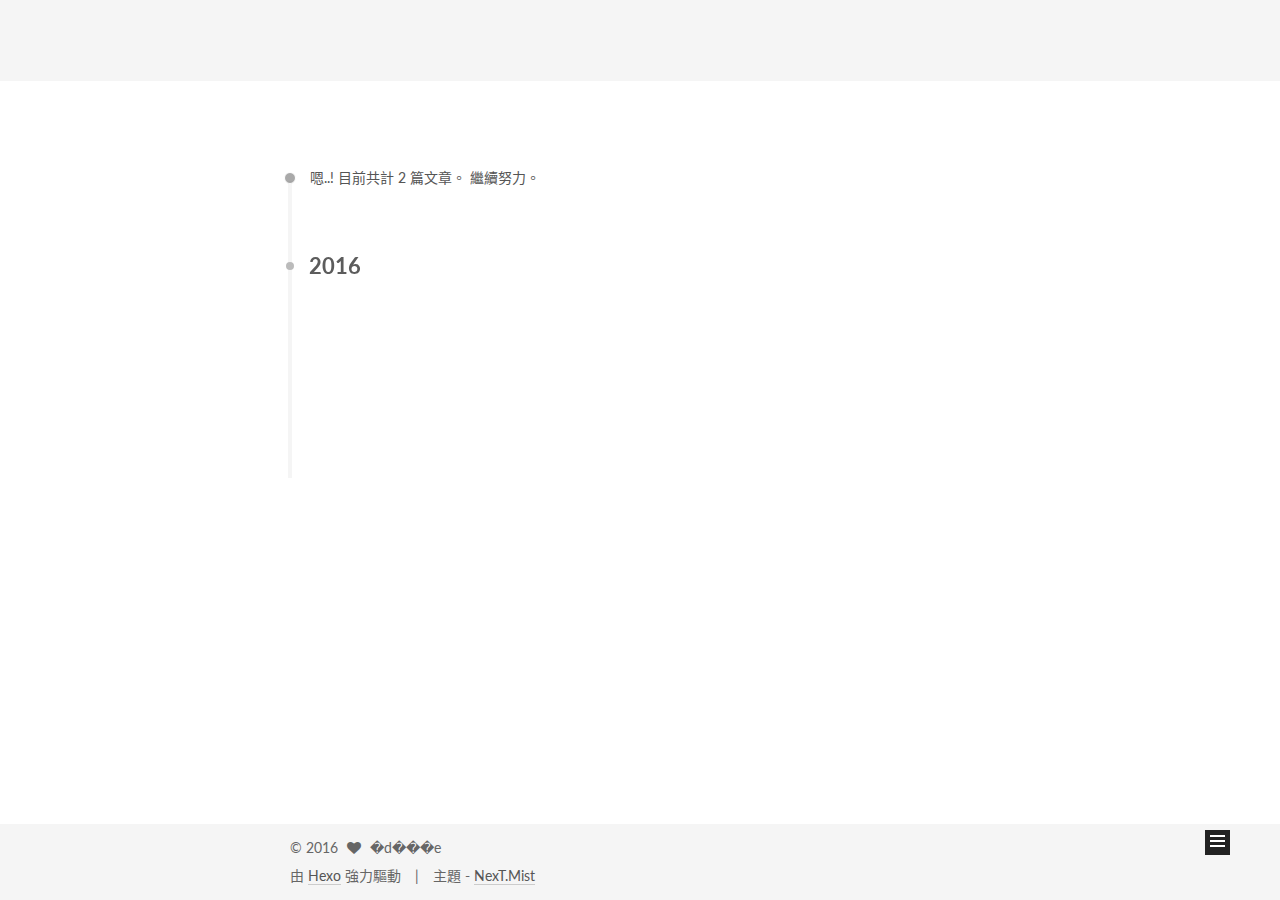
==== commit 638c268b: "Site updated: 2016-09-03 21:48:32" ====
--- a/archives/index.html
+++ b/archives/index.html
@@ -5,7 +5,7 @@
   
 
 
-<html class="theme-next muse use-motion">
+<html class="theme-next mist use-motion">
 <head>
   <meta charset="UTF-8"/>
 <meta http-equiv="X-UA-Compatible" content="IE=edge,chrome=1" />
@@ -85,24 +85,24 @@
 
 
 <meta property="og:type" content="website">
-<meta property="og:title" content="Hexo">
+<meta property="og:title">
 <meta property="og:url" content="http://yoursite.com/archives/index.html">
-<meta property="og:site_name" content="Hexo">
+<meta property="og:site_name">
 <meta name="twitter:card" content="summary">
-<meta name="twitter:title" content="Hexo">
+<meta name="twitter:title">
 
 
 
 <script type="text/javascript" id="hexo.configuration">
   var NexT = window.NexT || {};
   var CONFIG = {
-    scheme: 'Muse',
+    scheme: 'Mist',
     sidebar: {"position":"left","display":"post"},
     fancybox: true,
     motion: true,
     duoshuo: {
       userId: 0,
-      author: 'Author'
+      author: '博主'
     }
   };
 </script>
@@ -112,10 +112,10 @@
 
   <link rel="canonical" href="http://yoursite.com/archives/"/>
 
-  <title> Archiv | Hexo </title>
+  <title> 歸檔 |  </title>
 </head>
 
-<body itemscope itemtype="http://schema.org/WebPage" lang="">
+<body itemscope itemtype="http://schema.org/WebPage" lang="zh-tw">
 
   
 
@@ -143,7 +143,7 @@
   <div class="custom-logo-site-title">
     <a href="/"  class="brand" rel="start">
       <span class="logo-line-before"><i></i></span>
-      <span class="site-title">Hexo</span>
+      <span class="site-title"></span>
       <span class="logo-line-after"><i></i></span>
     </a>
   </div>
@@ -170,7 +170,7 @@
             
               <i class="menu-item-icon fa fa-fw fa-home"></i> <br />
             
-            Startseite
+            首頁
           </a>
         </li>
       
@@ -180,7 +180,7 @@
             
               <i class="menu-item-icon fa fa-fw fa-archive"></i> <br />
             
-            Archiv
+            歸檔
           </a>
         </li>
       
@@ -190,7 +190,7 @@
             
               <i class="menu-item-icon fa fa-fw fa-tags"></i> <br />
             
-            Tags
+            標籤
           </a>
         </li>
       
@@ -220,7 +220,7 @@
       
         
       
-      Öhm..! Insgesamt 2 Artikel. Bleib dran.
+      嗯..! 目前共計 2 篇文章。 繼續努力。
     </span>
 
     
@@ -339,15 +339,15 @@
         <div class="site-author motion-element" itemprop="author" itemscope itemtype="http://schema.org/Person">
           <img class="site-author-image" itemprop="image"
                src="/images/avatar.gif"
-               alt="John Doe" />
-          <p class="site-author-name" itemprop="name">John Doe</p>
+               alt="�d���e" />
+          <p class="site-author-name" itemprop="name">�d���e</p>
           <p class="site-description motion-element" itemprop="description"></p>
         </div>
         <nav class="site-state motion-element">
           <div class="site-state-item site-state-posts">
             <a href="/archives">
               <span class="site-state-item-count">2</span>
-              <span class="site-state-item-name">Artikel</span>
+              <span class="site-state-item-name">文章</span>
             </a>
           </div>
 
@@ -390,17 +390,17 @@
   <span class="with-love">
     <i class="fa fa-heart"></i>
   </span>
-  <span class="author" itemprop="copyrightHolder">John Doe</span>
+  <span class="author" itemprop="copyrightHolder">�d���e</span>
 </div>
 
 <div class="powered-by">
-  Erstellt mit  <a class="theme-link" href="https://hexo.io">Hexo</a>
+  由 <a class="theme-link" href="https://hexo.io">Hexo</a> 強力驅動
 </div>
 
 <div class="theme-info">
-  Theme -
+  主題 -
   <a class="theme-link" href="https://github.com/iissnan/hexo-theme-next">
-    NexT.Muse
+    NexT.Mist
   </a>
 </div>
 
--- a/css/main.css
+++ b/css/main.css
@@ -226,51 +226,51 @@
   margin: 20px 0 15px;
 }
 h1 {
+  font-size: 24px;
+}
+@media (max-width: 767px) {
+  h1 {
+    font-size: 20px;
+  }
+}
+h2 {
   font-size: 22px;
 }
 @media (max-width: 767px) {
-  h1 {
+  h2 {
     font-size: 18px;
   }
 }
-h2 {
+h3 {
   font-size: 20px;
 }
 @media (max-width: 767px) {
-  h2 {
+  h3 {
     font-size: 16px;
   }
 }
-h3 {
+h4 {
   font-size: 18px;
 }
 @media (max-width: 767px) {
-  h3 {
+  h4 {
     font-size: 14px;
   }
 }
-h4 {
+h5 {
   font-size: 16px;
 }
 @media (max-width: 767px) {
-  h4 {
+  h5 {
     font-size: 12px;
   }
 }
-h5 {
+h6 {
   font-size: 14px;
 }
 @media (max-width: 767px) {
-  h5 {
+  h6 {
     font-size: 10px;
-  }
-}
-h6 {
-  font-size: 12px;
-}
-@media (max-width: 767px) {
-  h6 {
-    font-size: 8px;
   }
 }
 p {
@@ -880,7 +880,7 @@
 }
 .site-meta {
   margin: 0;
-  text-align: center;
+  text-align: left;
 }
 @media (max-width: 767px) {
   .site-meta {
@@ -891,12 +891,12 @@
   position: relative;
   display: inline-block;
   padding: 0 40px;
-  color: #fff;
+  color: #222;
   background: #222;
   border-bottom: none;
 }
 .brand:hover {
-  color: #fff;
+  color: #222;
 }
 .logo {
   display: inline-block;
@@ -1110,7 +1110,7 @@
 .posts-collapse {
   position: relative;
   z-index: 1010;
-  margin-left: 55px;
+  margin-left: 0;
 }
 .posts-collapse::after {
   content: " ";
@@ -1308,9 +1308,9 @@
   margin-top: 50px;
 }
 .post-more-link .btn {
-  color: #fff;
+  color: #555;
   font-size: 14px;
-  background: #222;
+  background: transparent;
   border-radius: 0;
   line-height: 2;
 }
@@ -1548,7 +1548,7 @@
   width: 4px;
   height: 4px;
   border-radius: 50%;
-  background: #ffcfff;
+  background: #cc38ff;
 }
 .links-of-blogroll {
   font-size: 13px;
@@ -2110,73 +2110,318 @@
 .page-post-detail .comments {
   overflow: hidden;
 }
-@media (max-width: 767px) {
-  .header-inner,
-  .container .main-inner,
+h1,
+h2,
+h3,
+h4,
+h5,
+h6 {
+  margin: 20px 0 10px;
+}
+p {
+  margin: 0 0 25px 0;
+}
+a {
+  border-bottom-color: #ccc;
+}
+hr {
+  margin: 20px 0;
+  height: 2px;
+}
+.main-inner {
+  margin-top: 80px;
+}
+.header {
+  background: #f5f5f5;
+}
+.header-inner {
+  padding: 25px 0 20px;
+}
+.header-inner:before,
+.header-inner:after {
+  content: " ";
+  display: table;
+}
+.header-inner:after {
+  clear: both;
+}
+@media (max-width: 767px) {
+  .header-inner {
+    width: auto;
+    margin-bottom: 50px;
+    padding: 10px;
+  }
+}
+.site-meta {
+  float: left;
+  margin-left: -20px;
+  line-height: normal;
+}
+@media (max-width: 767px) {
+  .site-meta {
+    margin-left: 10px;
+  }
+}
+.site-meta .brand {
+  padding: 2px 1px;
+  background: none;
+}
+@media (max-width: 767px) {
+  .site-meta .brand {
+    display: block;
+  }
+}
+.site-meta .logo {
+  display: none;
+}
+.site-meta .site-title {
+  font-size: 22px;
+  font-weight: bolder;
+}
+@media (max-width: 767px) {
+  .site-meta .site-title {
+    line-height: 34px;
+  }
+}
+.logo-line-before,
+.logo-line-after {
+  display: block;
+  overflow: hidden;
+  margin: 0 auto;
+  width: 75%;
+}
+@media (max-width: 767px) {
+  .logo-line-before,
+  .logo-line-after {
+    display: none;
+  }
+}
+.logo-line-before i,
+.logo-line-after i {
+  position: relative;
+  display: block;
+  height: 2px;
+  background: #222;
+}
+@media (max-width: 767px) {
+  .logo-line-before i,
+  .logo-line-after i {
+    height: 3px;
+  }
+}
+.use-motion .logo-line-before i {
+  left: -100%;
+}
+.use-motion .logo-line-after i {
+  right: -100%;
+}
+.site-subtitle {
+  display: none;
+}
+.site-nav-toggle {
+  position: static;
+  float: right;
+}
+.menu {
+  float: right;
+  margin: 8px 0 0 0;
+}
+@media (max-width: 767px) {
+  .menu {
+    margin: 20px 0 0 0;
+    padding: 0;
+  }
+}
+.menu br {
+  display: none;
+}
+.menu .menu-item {
+  margin: 0;
+}
+@media (max-width: 767px) {
+  .menu .menu-item {
+    display: block;
+  }
+}
+.menu .menu-item a {
+  padding: 0 10px;
+  background: none;
+  border: none;
+  border-radius: 2px;
+  transition-property: background;
+}
+@media (max-width: 767px) {
+  .menu .menu-item a {
+    text-align: left;
+  }
+}
+.menu .menu-item a:hover {
+  background: #e1e1e1;
+}
+.menu a::before {
+  display: none;
+}
+@media (max-width: 767px) {
+  .menu a::before {
+    display: block;
+  }
+}
+@media (max-width: 767px) {
+  .menu {
+    float: none;
+  }
+}
+.site-search form {
+  display: none;
+}
+.posts-expand {
+  padding-top: 0;
+}
+.posts-expand .post-title,
+.posts-expand .post-meta {
+  text-align: left;
+}
+@media (max-width: 767px) {
+  .posts-expand .post-title,
+  .posts-expand .post-meta {
+    text-align: center;
+  }
+}
+.posts-expand .post-eof {
+  display: none;
+}
+.posts-expand .post {
+  margin-top: 120px;
+}
+.posts-expand .post:first-child {
+  margin-top: 0;
+}
+.posts-expand .post-meta {
+  margin-top: 5px;
+  margin-bottom: 20px;
+}
+.posts-expand .post-title {
+  position: relative;
+  font-size: 26px;
+  font-weight: 400;
+}
+@media (max-width: 767px) {
+  .posts-expand .post-title {
+    font-size: 20px;
+  }
+}
+@media (min-width: 1600px) {
+  .posts-expand .post-title {
+    font-size: 26px;
+  }
+}
+.posts-expand .post-title:hover:before {
+  background: #222;
+}
+.posts-expand .post-body img {
+  margin: 0;
+}
+.posts-expand .post-tags {
+  text-align: left;
+}
+.posts-expand .post-tags a {
+  padding: 1px 5px;
+  background: #f5f5f5;
+  border-bottom: none;
+}
+.posts-expand .post-tags a:hover {
+  background: #ccc;
+}
+.posts-expand .post-nav {
+  margin-top: 40px;
+}
+.post-more-link {
+  margin-top: 20px;
+  text-align: left;
+}
+.post-more-link a {
+  padding: 0;
+  font-size: 14px;
+  color: #666;
+  background: none;
+  border: none;
+  border-bottom: 2px solid #666;
+  transition-property: border;
+}
+@media (max-width: 767px) {
+  .post-more-link a {
+    font-size: 12px;
+  }
+}
+@media (min-width: 1600px) {
+  .post-more-link a {
+    font-size: 16px;
+  }
+}
+.post-more-link a:hover {
+  border-bottom-color: #222;
+}
+.links-of-blogroll-inline .links-of-blogroll-item {
+  display: inline-block;
+}
+.btn {
+  padding: 0 10px;
+  border-width: 2px;
+  border-radius: 0;
+}
+.headband {
+  display: none;
+}
+.site-search {
+  position: relative;
+  float: right;
+  margin-top: 5px;
+  padding-top: 3px;
+}
+@media (max-width: 767px) {
+  .site-search {
+    float: none;
+    padding: 0 10px;
+  }
+}
+@media (max-width: 767px) {
+  .container .main-inner {
+    width: auto;
+  }
+}
+.page-post-detail .post-title,
+.page-post-detail .post-meta {
+  text-align: center;
+}
+.page-post-detail .post-title:before {
+  display: none;
+}
+.page-post-detail .post-meta {
+  margin-bottom: 60px;
+}
+.pagination {
+  margin: 120px 0 0;
+  text-align: left;
+}
+@media (max-width: 767px) {
+  .pagination {
+    margin: 80px 10px 0;
+    text-align: center;
+  }
+}
+.footer {
+  margin-top: 80px;
+  padding: 10px 0;
+  background: #f5f5f5;
+  color: #666;
+}
+.footer-inner {
+  margin: 0 auto;
+  text-align: left;
+}
+@media (max-width: 767px) {
   .footer-inner {
     width: auto;
-  }
-}
-.custom-logo .site-meta-headline {
-  text-align: center;
-}
-.custom-logo .brand {
-  background: none;
-}
-.custom-logo .site-title {
-  margin: 10px auto 0;
-  font-size: 24px;
-  color: #222;
-}
-.custom-logo .site-title a {
-  border: none;
-}
-.custom-logo-image {
-  margin: 0 auto;
-  padding: 5px;
-  max-width: 150px;
-  background: #fff;
-}
-@media (max-width: 767px) {
-  .site-nav {
-    position: absolute;
-    left: 0;
-    top: 52px;
-    margin: 0;
-    width: 100%;
-    padding: 0;
-    background: #fff;
-    border-bottom: 1px solid #ddd;
-  }
-}
-@media (max-width: 767px) {
-  .menu {
-    text-align: left;
-  }
-}
-@media (max-width: 767px) {
-  .menu .menu-item {
-    display: block;
-    margin: 0 10px;
-    vertical-align: top;
-  }
-}
-@media (max-width: 767px) {
-  .menu .menu-item br {
-    display: none;
-  }
-}
-@media (max-width: 767px) {
-  .menu .menu-item a {
-    padding: 5px 10px;
-  }
-}
-.menu .menu-item .fa {
-  margin-right: 0;
-}
-.site-search form {
-  display: none;
-}
-.links-of-blogroll-inline .links-of-blogroll-item {
-  display: inline-block;
-}
+    text-align: center;
+  }
+}
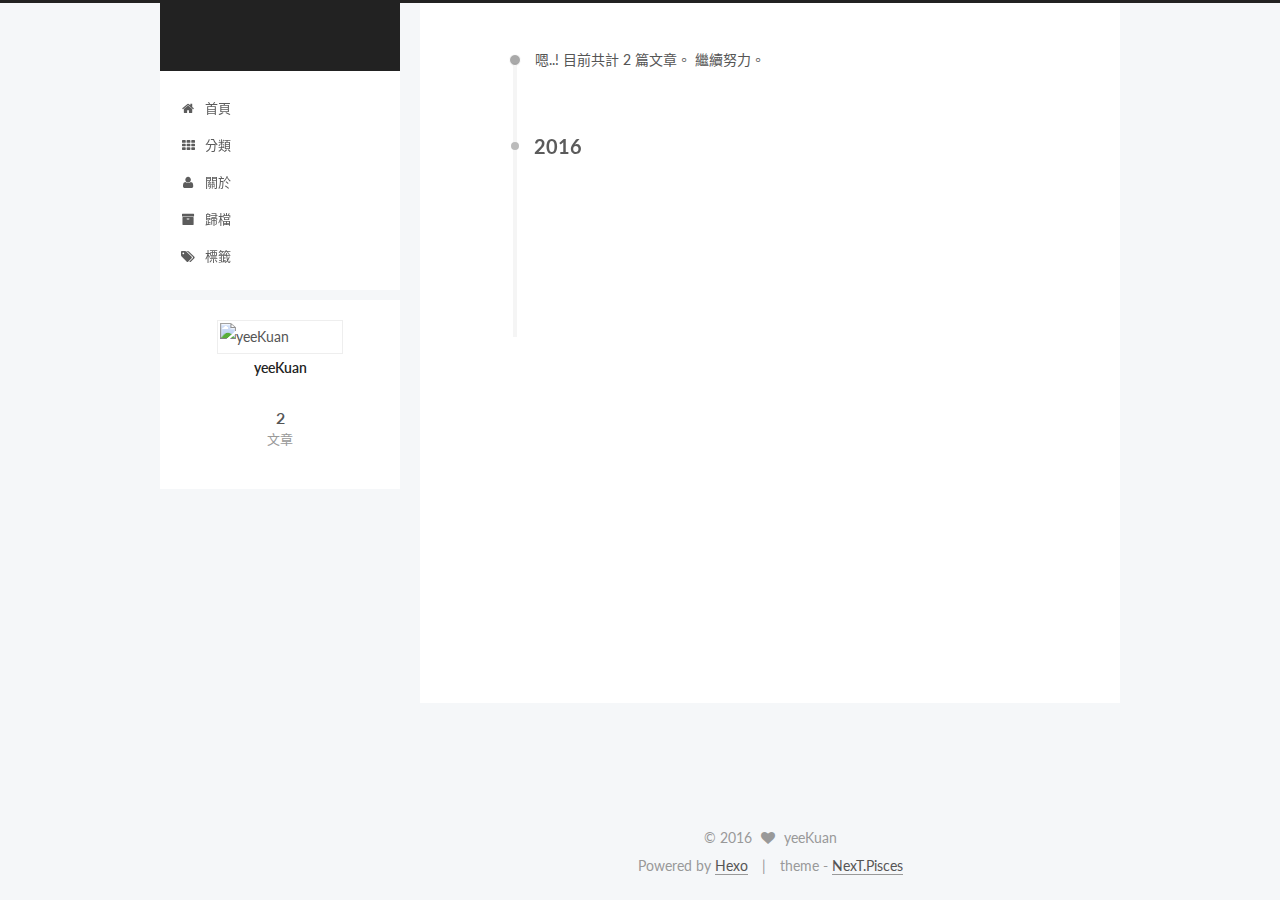
==== commit f340f1e8: "Site updated: 2016-09-04 15:26:19" ====
--- a/archives/index.html
+++ b/archives/index.html
@@ -5,7 +5,7 @@
   
 
 
-<html class="theme-next mist use-motion">
+<html class="theme-next pisces use-motion">
 <head>
   <meta charset="UTF-8"/>
 <meta http-equiv="X-UA-Compatible" content="IE=edge,chrome=1" />
@@ -96,13 +96,13 @@
 <script type="text/javascript" id="hexo.configuration">
   var NexT = window.NexT || {};
   var CONFIG = {
-    scheme: 'Mist',
-    sidebar: {"position":"left","display":"post"},
+    scheme: 'Pisces',
+    sidebar: {"position":"left","display":"always"},
     fancybox: true,
     motion: true,
     duoshuo: {
       userId: 0,
-      author: '博主'
+      author: '作者'
     }
   };
 </script>
@@ -175,6 +175,26 @@
         </li>
       
         
+        <li class="menu-item menu-item-categories">
+          <a href="/categories" rel="section">
+            
+              <i class="menu-item-icon fa fa-fw fa-th"></i> <br />
+            
+            分類
+          </a>
+        </li>
+      
+        
+        <li class="menu-item menu-item-about">
+          <a href="/about" rel="section">
+            
+              <i class="menu-item-icon fa fa-fw fa-user"></i> <br />
+            
+            關於
+          </a>
+        </li>
+      
+        
         <li class="menu-item menu-item-archives">
           <a href="/archives" rel="section">
             
@@ -244,9 +264,9 @@
 
       <h1 class="post-title">
         
-            <a class="post-title-link" href="/2016/09/03/hello/" itemprop="url">
+            <a class="post-title-link" href="/2016/09/04/20160902/" itemprop="url">
               
-                <span itemprop="name">hello</span>
+                <span itemprop="name">test</span>
               
             </a>
         
@@ -254,9 +274,9 @@
 
       <div class="post-meta">
         <time class="post-time" itemprop="dateCreated"
-              datetime="2016-09-03T21:09:53+08:00"
-              content="2016-09-03" >
-          09-03
+              datetime="2016-09-04T14:33:01+08:00"
+              content="2016-09-04" >
+          09-04
         </time>
       </div>
 
@@ -281,9 +301,9 @@
 
       <h1 class="post-title">
         
-            <a class="post-title-link" href="/2016/09/03/hello-world/" itemprop="url">
+            <a class="post-title-link" href="/2016/09/03/Hello-World/" itemprop="url">
               
-                <span itemprop="name">Hello World</span>
+                <span itemprop="name">Hello World!</span>
               
             </a>
         
@@ -291,7 +311,7 @@
 
       <div class="post-meta">
         <time class="post-time" itemprop="dateCreated"
-              datetime="2016-09-03T21:07:36+08:00"
+              datetime="2016-09-03T22:28:11+08:00"
               content="2016-09-03" >
           09-03
         </time>
@@ -338,9 +358,9 @@
       <section class="site-overview sidebar-panel  sidebar-panel-active ">
         <div class="site-author motion-element" itemprop="author" itemscope itemtype="http://schema.org/Person">
           <img class="site-author-image" itemprop="image"
-               src="/images/avatar.gif"
-               alt="�d���e" />
-          <p class="site-author-name" itemprop="name">�d���e</p>
+               src="/images/avatar.png"
+               alt="yeeKuan" />
+          <p class="site-author-name" itemprop="name">yeeKuan</p>
           <p class="site-description motion-element" itemprop="description"></p>
         </div>
         <nav class="site-state motion-element">
@@ -390,17 +410,17 @@
   <span class="with-love">
     <i class="fa fa-heart"></i>
   </span>
-  <span class="author" itemprop="copyrightHolder">�d���e</span>
+  <span class="author" itemprop="copyrightHolder">yeeKuan</span>
 </div>
 
 <div class="powered-by">
-  由 <a class="theme-link" href="https://hexo.io">Hexo</a> 強力驅動
+  Powered by <a class="theme-link" href="https://hexo.io">Hexo</a>
 </div>
 
 <div class="theme-info">
-  主題 -
+  theme -
   <a class="theme-link" href="https://github.com/iissnan/hexo-theme-next">
-    NexT.Mist
+    NexT.Pisces
   </a>
 </div>
 
@@ -466,6 +486,13 @@
   
   
 
+
+  <script type="text/javascript" src="/js/src/affix.js?v=5.0.1"></script>
+
+  <script type="text/javascript" src="/js/src/schemes/pisces.js?v=5.0.1"></script>
+
+
+
   
   
     <script type="text/javascript" id="motion.page.archive">
--- a/css/main.css
+++ b/css/main.css
@@ -226,51 +226,51 @@
   margin: 20px 0 15px;
 }
 h1 {
-  font-size: 24px;
+  font-size: 22px;
 }
 @media (max-width: 767px) {
   h1 {
-    font-size: 20px;
+    font-size: 18px;
   }
 }
 h2 {
-  font-size: 22px;
+  font-size: 20px;
 }
 @media (max-width: 767px) {
   h2 {
-    font-size: 18px;
+    font-size: 16px;
   }
 }
 h3 {
-  font-size: 20px;
+  font-size: 18px;
 }
 @media (max-width: 767px) {
   h3 {
-    font-size: 16px;
+    font-size: 14px;
   }
 }
 h4 {
-  font-size: 18px;
+  font-size: 16px;
 }
 @media (max-width: 767px) {
   h4 {
-    font-size: 14px;
+    font-size: 12px;
   }
 }
 h5 {
-  font-size: 16px;
+  font-size: 14px;
 }
 @media (max-width: 767px) {
   h5 {
-    font-size: 12px;
+    font-size: 10px;
   }
 }
 h6 {
-  font-size: 14px;
+  font-size: 12px;
 }
 @media (max-width: 767px) {
   h6 {
-    font-size: 10px;
+    font-size: 8px;
   }
 }
 p {
@@ -497,8 +497,8 @@
   margin: 20px 0;
   padding: 15px;
   font-size: 13px;
-  color: #4d4d4c;
-  background: #f7f7f7;
+  color: #eaeaea;
+  background: #000;
   line-height: 1.6;
 }
 pre,
@@ -515,7 +515,7 @@
 }
 pre code {
   padding: 0;
-  color: #4d4d4c;
+  color: #eaeaea;
   background: none;
   text-shadow: none;
 }
@@ -535,7 +535,7 @@
 }
 .highlight figcaption {
   font-size: 1em;
-  color: #4d4d4c;
+  color: #eaeaea;
   line-height: 1em;
   margin-bottom: 1em;
 }
@@ -549,10 +549,10 @@
 }
 .highlight figcaption a {
   float: right;
-  color: #4d4d4c;
+  color: #eaeaea;
 }
 .highlight figcaption a:hover {
-  border-bottom-color: #4d4d4c;
+  border-bottom-color: #eaeaea;
 }
 .highlight .gutter pre {
   color: #666;
@@ -569,7 +569,7 @@
   border: none;
 }
 pre .comment {
-  color: #8e908c;
+  color: #969896;
 }
 pre .variable,
 pre .attribute,
@@ -583,7 +583,7 @@
 pre .css .id,
 pre .css .class,
 pre .css .pseudo {
-  color: #c82829;
+  color: #d54e53;
 }
 pre .number,
 pre .preprocessor,
@@ -592,7 +592,7 @@
 pre .params,
 pre .constant,
 pre .command {
-  color: #f5871f;
+  color: #e78c45;
 }
 pre .ruby .class .title,
 pre .css .rules .attribute,
@@ -605,11 +605,11 @@
 pre .special,
 pre .number,
 pre .formula {
-  color: #718c00;
+  color: #b9ca4a;
 }
 pre .title,
 pre .css .hexcolor {
-  color: #3e999f;
+  color: #70c0b1;
 }
 pre .function,
 pre .python .decorator,
@@ -619,11 +619,11 @@
 pre .perl .sub,
 pre .javascript .title,
 pre .coffeescript .title {
-  color: #4271ae;
+  color: #7aa6da;
 }
 pre .keyword,
 pre .javascript .function {
-  color: #8959a8;
+  color: #c397d8;
 }
 .full-image.full-image.full-image {
   border: none;
@@ -728,7 +728,7 @@
   font-size: 14px;
   color: #fff;
   background: #222;
-  border: 2px solid #222;
+  border: 2px solid #555;
   text-decoration: none;
   border-radius: 0;
   transition-property: background-color;
@@ -739,8 +739,8 @@
 .btn:hover,
 .post-more-link .btn:hover {
   border-color: #222;
-  color: #222;
-  background: #fff;
+  color: #fff;
+  background: #222;
 }
 .btn-bar {
   display: block;
@@ -845,7 +845,7 @@
   width: 25px;
   background: #222;
   font-size: 12px;
-  opacity: 1;
+  opacity: 0.6;
   color: #fff;
   cursor: pointer;
   text-align: center;
@@ -866,7 +866,7 @@
   }
 }
 .back-to-top.back-to-top-on {
-  bottom: 19px;
+  bottom: 40px;
 }
 .header {
   background: #fff;
@@ -880,7 +880,7 @@
 }
 .site-meta {
   margin: 0;
-  text-align: left;
+  text-align: center;
 }
 @media (max-width: 767px) {
   .site-meta {
@@ -891,12 +891,12 @@
   position: relative;
   display: inline-block;
   padding: 0 40px;
-  color: #222;
+  color: #fff;
   background: #222;
   border-bottom: none;
 }
 .brand:hover {
-  color: #222;
+  color: #fff;
 }
 .logo {
   display: inline-block;
@@ -915,7 +915,7 @@
 .site-subtitle {
   margin-top: 10px;
   font-size: 13px;
-  color: #999;
+  color: #ddd;
 }
 .use-motion .brand {
   opacity: 0;
@@ -988,7 +988,8 @@
   transition-timing-function: ease-in-out;
   transition-delay: 0s;
 }
-.menu .menu-item a:hover {
+.menu .menu-item a:hover,
+.menu-item-active a {
   border-bottom-color: #222;
 }
 .menu .menu-item .fa {
@@ -1110,7 +1111,7 @@
 .posts-collapse {
   position: relative;
   z-index: 1010;
-  margin-left: 0;
+  margin-left: 55px;
 }
 .posts-collapse::after {
   content: " ";
@@ -1216,7 +1217,7 @@
   font-size: 26px;
   text-align: center;
   word-break: break-word;
-  font-weight: 400;
+  font-weight: 300;
 }
 @media (max-width: 767px) {
   .posts-expand .post-title {
@@ -1310,8 +1311,8 @@
 .post-more-link .btn {
   color: #555;
   font-size: 14px;
-  background: transparent;
-  border-radius: 0;
+  background: #fff;
+  border-radius: 2px;
   line-height: 2;
 }
 .posts-expand .post-tags {
@@ -1464,20 +1465,20 @@
   display: block;
   margin: 0 auto;
   padding: 2px;
-  max-width: 96px;
+  max-width: 120px;
   height: auto;
-  border: 2px solid #333;
+  border: 1px solid #eee;
 }
 .site-author-name {
-  margin: 5px 0 0;
+  margin: 0;
   text-align: center;
-  color: #f5f5f5;
-  font-weight: normal;
+  color: #222;
+  font-weight: 600;
 }
 .site-description {
-  margin-top: 5px;
+  margin-top: 0;
   text-align: center;
-  font-size: 14px;
+  font-size: 13px;
   color: #999;
 }
 .site-state {
@@ -1489,7 +1490,7 @@
 .site-state-item {
   display: inline-block;
   padding: 0 15px;
-  border-left: 1px solid #333;
+  border-left: 1px solid #eee;
 }
 .site-state-item:first-child {
   border-left: none;
@@ -1502,11 +1503,11 @@
   text-align: center;
   color: inherit;
   font-weight: 600;
-  font-size: 18px;
+  font-size: 16px;
 }
 .site-state-item-name {
   font-size: 13px;
-  color: inherit;
+  color: #999;
 }
 .feed-link {
   margin-top: 20px;
@@ -1548,7 +1549,7 @@
   width: 4px;
   height: 4px;
   border-radius: 50%;
-  background: #cc38ff;
+  background: #ffb;
 }
 .links-of-blogroll {
   font-size: 13px;
@@ -1577,7 +1578,7 @@
   color: #555;
 }
 .sidebar-nav li:hover {
-  color: #f5f5f5;
+  color: #fc6423;
 }
 .page-post-detail .sidebar-nav-toc {
   padding: 0 5px;
@@ -1586,11 +1587,11 @@
   margin-left: 10px;
 }
 .sidebar-nav .sidebar-nav-active {
-  color: #87daff;
-  border-bottom-color: #87daff;
+  color: #fc6423;
+  border-bottom-color: #fc6423;
 }
 .sidebar-nav .sidebar-nav-active:hover {
-  color: #87daff;
+  color: #fc6423;
 }
 .sidebar-panel {
   display: none;
@@ -1623,12 +1624,12 @@
   transition-timing-function: ease-in-out;
   transition-delay: 0s;
   transition-property: all;
-  color: #999;
-  border-bottom-color: #555;
+  color: #666;
+  border-bottom-color: #ccc;
 }
 .post-toc ol a:hover {
-  color: #ccc;
-  border-bottom-color: #ccc;
+  color: #000;
+  border-bottom-color: #000;
 }
 .post-toc .nav-item {
   overflow: hidden;
@@ -1649,14 +1650,14 @@
   display: block;
 }
 .post-toc .nav .active > a {
-  color: #87daff;
-  border-bottom-color: #87daff;
+  color: #fc6423;
+  border-bottom-color: #fc6423;
 }
 .post-toc .nav .active-current > a {
-  color: #87daff;
+  color: #fc6423;
 }
 .post-toc .nav .active-current > a:hover {
-  color: #87daff;
+  color: #fc6423;
 }
 .footer {
   font-size: 14px;
@@ -2034,6 +2035,28 @@
   top: 42%;
   color: #ccc;
 }
+.busuanzi-count:before {
+  content: " ";
+  float: left;
+  width: 260px;
+  min-height: 25px;
+}
+@media (min-width: 768px) and (max-width: 991px) {
+  .busuanzi-count {
+    width: auto;
+  }
+  .busuanzi-count:before {
+    display: none;
+  }
+}
+@media (max-width: 767px) {
+  .busuanzi-count {
+    width: auto;
+  }
+  .busuanzi-count:before {
+    display: none;
+  }
+}
 .site-uv,
 .site-pv,
 .page-pv {
@@ -2105,323 +2128,395 @@
   padding-left: 10px;
 }
 .page-post-detail .sidebar-toggle-line {
-  background: #87daff;
+  background: #fc6423;
 }
 .page-post-detail .comments {
   overflow: hidden;
 }
-h1,
-h2,
-h3,
-h4,
-h5,
-h6 {
-  margin: 20px 0 10px;
-}
-p {
-  margin: 0 0 25px 0;
-}
-a {
-  border-bottom-color: #ccc;
-}
-hr {
-  margin: 20px 0;
-  height: 2px;
-}
-.main-inner {
-  margin-top: 80px;
+body {
+  background: #f5f7f9;
+}
+@media (min-width: 992px) {
+  .full-image.full-image.full-image {
+    max-width: none;
+    width: 118%;
+    margin: 0 -9%;
+  }
 }
 .header {
-  background: #f5f5f5;
+  position: relative;
+  margin: 0 auto;
+  width: 960px;
+}
+@media (min-width: 768px) and (max-width: 991px) {
+  .header {
+    width: auto;
+  }
+}
+@media (max-width: 767px) {
+  .header {
+    width: auto;
+  }
 }
 .header-inner {
-  padding: 25px 0 20px;
-}
-.header-inner:before,
-.header-inner:after {
+  position: absolute;
+  top: 0;
+  overflow: hidden;
+  padding: 0;
+  width: 240px;
+  background: #fff;
+}
+@media (min-width: 1600px) {
+  .container .header-inner {
+    width: 240px;
+  }
+}
+@media (min-width: 768px) and (max-width: 991px) {
+  .header-inner {
+    position: relative;
+    width: auto;
+  }
+}
+@media (max-width: 767px) {
+  .header-inner {
+    position: relative;
+    width: auto;
+  }
+}
+.main:before,
+.main:after {
   content: " ";
   display: table;
 }
-.header-inner:after {
+.main:after {
   clear: both;
 }
-@media (max-width: 767px) {
-  .header-inner {
+@media (min-width: 768px) and (max-width: 991px) {
+  .main {
+    padding-bottom: 100px;
+  }
+}
+@media (max-width: 767px) {
+  .main {
+    padding-bottom: 100px;
+  }
+}
+.container .main-inner {
+  width: 960px;
+}
+@media (min-width: 768px) and (max-width: 991px) {
+  .container .main-inner {
     width: auto;
-    margin-bottom: 50px;
-    padding: 10px;
-  }
+  }
+}
+@media (max-width: 767px) {
+  .container .main-inner {
+    width: auto;
+  }
+}
+.content-wrap {
+  float: right;
+  box-sizing: border-box;
+  padding: 40px;
+  width: 700px;
+  background: #fff;
+  min-height: 700px;
+}
+@media (min-width: 768px) and (max-width: 991px) {
+  .content-wrap {
+    width: 100%;
+    padding: 20px;
+  }
+}
+@media (max-width: 767px) {
+  .content-wrap {
+    width: 100%;
+    padding: 20px;
+    min-height: auto;
+  }
+}
+.sidebar {
+  position: static;
+  float: left;
+  margin-top: 300px;
+  width: 240px;
+  background: #fff;
+  box-shadow: none;
+}
+@media (min-width: 768px) and (max-width: 991px) {
+  .sidebar {
+    display: none;
+  }
+}
+@media (max-width: 767px) {
+  .sidebar {
+    display: none;
+  }
+}
+.sidebar-toggle {
+  display: none;
+}
+.footer-inner {
+  width: 960px;
+}
+.footer-inner:before {
+  content: " ";
+  float: left;
+  width: 260px;
+  min-height: 50px;
+}
+@media (min-width: 768px) and (max-width: 991px) {
+  .footer-inner {
+    width: auto;
+  }
+  .footer-inner:before {
+    display: none;
+  }
+}
+@media (max-width: 767px) {
+  .footer-inner {
+    width: auto;
+  }
+  .footer-inner:before {
+    display: none;
+  }
+}
+.sidebar-position-right .header-inner {
+  right: 0;
+}
+.sidebar-position-right .content-wrap {
+  float: left;
+}
+.sidebar-position-right .sidebar {
+  float: right;
+}
+.sidebar-position-right .footer-inner:before {
+  float: right;
 }
 .site-meta {
-  float: left;
-  margin-left: -20px;
-  line-height: normal;
-}
-@media (max-width: 767px) {
+  padding: 20px 0;
+  color: #fff;
+  background: #222;
+}
+@media (min-width: 768px) and (max-width: 991px) {
   .site-meta {
-    margin-left: 10px;
-  }
-}
-.site-meta .brand {
-  padding: 2px 1px;
+    box-shadow: 0 0 16px rgba(0,0,0,0.5);
+  }
+}
+@media (max-width: 767px) {
+  .site-meta {
+    box-shadow: 0 0 16px rgba(0,0,0,0.5);
+  }
+}
+.brand {
+  display: block;
+  padding: 0;
   background: none;
 }
-@media (max-width: 767px) {
-  .site-meta .brand {
-    display: block;
-  }
-}
-.site-meta .logo {
-  display: none;
-}
-.site-meta .site-title {
-  font-size: 22px;
-  font-weight: bolder;
-}
-@media (max-width: 767px) {
-  .site-meta .site-title {
-    line-height: 34px;
-  }
-}
-.logo-line-before,
-.logo-line-after {
-  display: block;
-  overflow: hidden;
-  margin: 0 auto;
-  width: 75%;
-}
-@media (max-width: 767px) {
-  .logo-line-before,
-  .logo-line-after {
-    display: none;
-  }
-}
-.logo-line-before i,
-.logo-line-after i {
-  position: relative;
-  display: block;
-  height: 2px;
-  background: #222;
-}
-@media (max-width: 767px) {
-  .logo-line-before i,
-  .logo-line-after i {
-    height: 3px;
-  }
-}
-.use-motion .logo-line-before i {
-  left: -100%;
-}
-.use-motion .logo-line-after i {
-  right: -100%;
+.brand:hover {
+  color: #fff;
 }
 .site-subtitle {
-  display: none;
-}
-.site-nav-toggle {
-  position: static;
-  float: right;
-}
-.menu {
-  float: right;
-  margin: 8px 0 0 0;
-}
-@media (max-width: 767px) {
-  .menu {
-    margin: 20px 0 0 0;
-    padding: 0;
-  }
-}
-.menu br {
-  display: none;
-}
-.menu .menu-item {
   margin: 0;
-}
-@media (max-width: 767px) {
-  .menu .menu-item {
-    display: block;
-  }
-}
-.menu .menu-item a {
-  padding: 0 10px;
-  background: none;
-  border: none;
-  border-radius: 2px;
-  transition-property: background;
-}
-@media (max-width: 767px) {
-  .menu .menu-item a {
-    text-align: left;
-  }
-}
-.menu .menu-item a:hover {
-  background: #e1e1e1;
-}
-.menu a::before {
-  display: none;
-}
-@media (max-width: 767px) {
-  .menu a::before {
-    display: block;
-  }
-}
-@media (max-width: 767px) {
-  .menu {
-    float: none;
-  }
 }
 .site-search form {
   display: none;
 }
-.posts-expand {
-  padding-top: 0;
-}
-.posts-expand .post-title,
-.posts-expand .post-meta {
+.site-nav {
+  border-top: none;
+}
+@media (min-width: 768px) and (max-width: 991px) {
+  .site-nav {
+    display: none !important;
+  }
+}
+@media (min-width: 768px) and (max-width: 991px) {
+  .site-nav-on {
+    display: block !important;
+  }
+}
+.menu .menu-item {
+  display: block;
+  margin: 0;
+  list-style: none;
+}
+.menu .menu-item a {
+  position: relative;
+  box-sizing: border-box;
+  padding: 5px 20px;
   text-align: left;
-}
-@media (max-width: 767px) {
-  .posts-expand .post-title,
-  .posts-expand .post-meta {
-    text-align: center;
-  }
-}
-.posts-expand .post-eof {
+  line-height: inherit;
+  transition-property: background-color;
+  transition-duration: 0.2s;
+  transition-timing-function: ease-in-out;
+  transition-delay: 0s;
+}
+.menu .menu-item a:hover,
+.menu-item-active a {
+  background: #f9f9f9;
+  border-bottom-color: #fff;
+}
+.menu .menu-item br {
   display: none;
 }
-.posts-expand .post {
-  margin-top: 120px;
-}
-.posts-expand .post:first-child {
+.menu-item-active a:after {
+  content: " ";
+  position: absolute;
+  top: 50%;
+  margin-top: -3px;
+  right: 15px;
+  width: 6px;
+  height: 6px;
+  border-radius: 50%;
+  background-color: #bbb;
+}
+.btn-bar {
+  background-color: #fff;
+}
+.site-nav-toggle {
+  top: 20px;
+  left: 20px;
+}
+@media (min-width: 768px) and (max-width: 991px) {
+  .site-nav-toggle {
+    display: block;
+  }
+}
+.use-motion .sidebar .motion-element {
+  opacity: 1;
+}
+.sidebar {
+  display: none;
+  right: auto;
+  bottom: auto;
+  -webkit-transform: none;
+}
+.sidebar-inner {
+  box-sizing: border-box;
+  width: 240px;
+  color: #555;
+  background: #fff;
+}
+.sidebar-inner.affix {
+  position: fixed;
+  top: 0;
+}
+.site-overview {
+  margin: 0 2px;
+  text-align: left;
+}
+.site-author:before,
+.site-author:after {
+  content: " ";
+  display: table;
+}
+.site-author:after {
+  clear: both;
+}
+.sidebar a {
+  color: #555;
+}
+.sidebar a:hover {
+  color: #222;
+}
+.links-of-author-item a:before {
+  display: none;
+}
+.links-of-author-item a {
+  border-bottom: none;
+  text-decoration: underline;
+}
+.feed-link {
+  border-top: 1px dotted #ccc;
+  border-bottom: 1px dotted #ccc;
+  text-align: center;
+}
+.feed-link a {
+  display: block;
+  color: #fc6423;
+  border: none;
+}
+.feed-link a:hover {
+  background: none;
+  color: #e34603;
+}
+.feed-link a:hover i {
+  color: #e34603;
+}
+.links-of-author:before,
+.links-of-author:after {
+  content: " ";
+  display: table;
+}
+.links-of-author:after {
+  clear: both;
+}
+.links-of-author-item {
+  float: left;
+  margin: 5px 0 0;
+  width: 50%;
+}
+.links-of-author-item a {
+  box-sizing: border-box;
+  display: inline-block;
+  margin-right: 0;
+  margin-bottom: 0;
+  padding: 0 5px;
+  overflow: hidden;
+  white-space: nowrap;
+  text-overflow: ellipsis;
+}
+.links-of-author-item a {
+  display: block;
+  text-decoration: none;
+}
+.links-of-author-item a:hover {
+  border-radius: 4px;
+  background: #eee;
+}
+.links-of-author-item .fa {
+  margin-right: 2px;
+  font-size: 16px;
+}
+.links-of-author-item .fa-globe {
+  font-size: 15px;
+}
+.links-of-blogroll {
+  margin-top: 20px;
+  padding: 3px 0 0;
+  border-top: 1px dotted #ccc;
+}
+.links-of-blogroll-title {
   margin-top: 0;
 }
-.posts-expand .post-meta {
-  margin-top: 5px;
-  margin-bottom: 20px;
-}
-.posts-expand .post-title {
-  position: relative;
-  font-size: 26px;
-  font-weight: 400;
-}
-@media (max-width: 767px) {
-  .posts-expand .post-title {
-    font-size: 20px;
-  }
-}
-@media (min-width: 1600px) {
-  .posts-expand .post-title {
-    font-size: 26px;
-  }
-}
-.posts-expand .post-title:hover:before {
-  background: #222;
-}
-.posts-expand .post-body img {
-  margin: 0;
-}
-.posts-expand .post-tags {
-  text-align: left;
-}
-.posts-expand .post-tags a {
-  padding: 1px 5px;
-  background: #f5f5f5;
-  border-bottom: none;
-}
-.posts-expand .post-tags a:hover {
-  background: #ccc;
-}
-.posts-expand .post-nav {
-  margin-top: 40px;
-}
-.post-more-link {
-  margin-top: 20px;
-  text-align: left;
-}
-.post-more-link a {
+.links-of-blogroll-item {
   padding: 0;
-  font-size: 14px;
-  color: #666;
-  background: none;
-  border: none;
-  border-bottom: 2px solid #666;
-  transition-property: border;
-}
-@media (max-width: 767px) {
-  .post-more-link a {
-    font-size: 12px;
-  }
-}
-@media (min-width: 1600px) {
-  .post-more-link a {
-    font-size: 16px;
-  }
-}
-.post-more-link a:hover {
-  border-bottom-color: #222;
+}
+.links-of-blogroll-inline:before,
+.links-of-blogroll-inline:after {
+  content: " ";
+  display: table;
+}
+.links-of-blogroll-inline:after {
+  clear: both;
 }
 .links-of-blogroll-inline .links-of-blogroll-item {
-  display: inline-block;
-}
-.btn {
-  padding: 0 10px;
-  border-width: 2px;
-  border-radius: 0;
-}
-.headband {
-  display: none;
-}
-.site-search {
-  position: relative;
-  float: right;
-  margin-top: 5px;
-  padding-top: 3px;
-}
-@media (max-width: 767px) {
-  .site-search {
-    float: none;
-    padding: 0 10px;
-  }
-}
-@media (max-width: 767px) {
-  .container .main-inner {
-    width: auto;
-  }
-}
-.page-post-detail .post-title,
-.page-post-detail .post-meta {
-  text-align: center;
-}
-.page-post-detail .post-title:before {
-  display: none;
-}
-.page-post-detail .post-meta {
-  margin-bottom: 60px;
-}
-.pagination {
-  margin: 120px 0 0;
-  text-align: left;
-}
-@media (max-width: 767px) {
-  .pagination {
-    margin: 80px 10px 0;
-    text-align: center;
-  }
-}
-.footer {
-  margin-top: 80px;
-  padding: 10px 0;
-  background: #f5f5f5;
-  color: #666;
-}
-.footer-inner {
-  margin: 0 auto;
-  text-align: left;
-}
-@media (max-width: 767px) {
-  .footer-inner {
-    width: auto;
-    text-align: center;
-  }
-}
+  float: left;
+  margin: 5px 0 0;
+  width: 50%;
+}
+.links-of-blogroll-inline .links-of-blogroll-item a {
+  box-sizing: border-box;
+  display: inline-block;
+  margin-right: 0;
+  margin-bottom: 0;
+  padding: 0 5px;
+  overflow: hidden;
+  white-space: nowrap;
+  text-overflow: ellipsis;
+}
+@media (max-width: 767px) {
+  .post-body {
+    text-align: justify;
+  }
+}
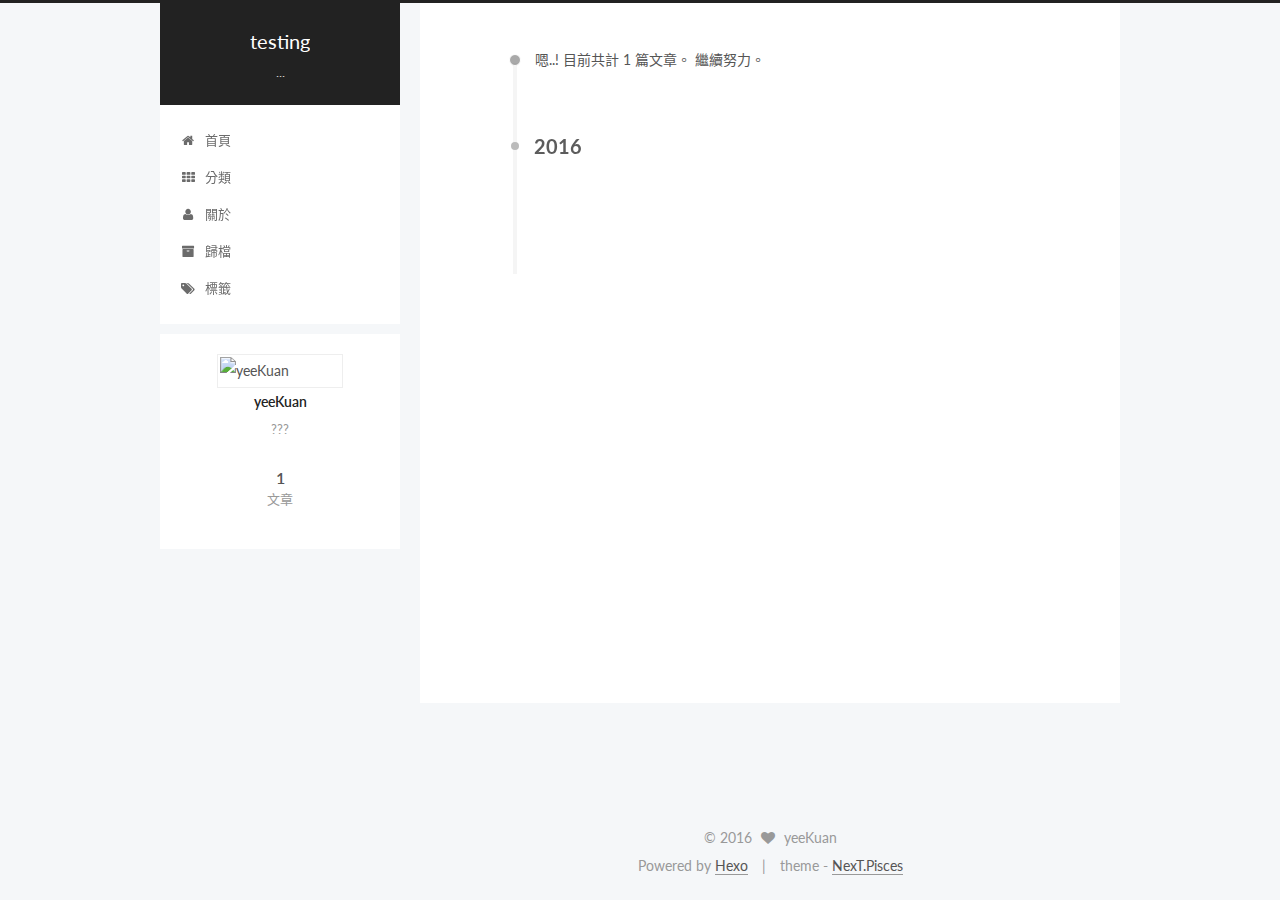
==== commit 986e04ef: "Site updated: 2016-09-04 16:25:38" ====
--- a/archives/index.html
+++ b/archives/index.html
@@ -84,12 +84,15 @@
 
 
 
+<meta name="description" content="???">
 <meta property="og:type" content="website">
-<meta property="og:title">
+<meta property="og:title" content="testing">
 <meta property="og:url" content="http://yoursite.com/archives/index.html">
-<meta property="og:site_name">
+<meta property="og:site_name" content="testing">
+<meta property="og:description" content="???">
 <meta name="twitter:card" content="summary">
-<meta name="twitter:title">
+<meta name="twitter:title" content="testing">
+<meta name="twitter:description" content="???">
 
 
 
@@ -112,7 +115,7 @@
 
   <link rel="canonical" href="http://yoursite.com/archives/"/>
 
-  <title> 歸檔 |  </title>
+  <title> 歸檔 | testing </title>
 </head>
 
 <body itemscope itemtype="http://schema.org/WebPage" lang="zh-tw">
@@ -143,11 +146,11 @@
   <div class="custom-logo-site-title">
     <a href="/"  class="brand" rel="start">
       <span class="logo-line-before"><i></i></span>
-      <span class="site-title"></span>
+      <span class="site-title">testing</span>
       <span class="logo-line-after"><i></i></span>
     </a>
   </div>
-  <p class="site-subtitle"></p>
+  <p class="site-subtitle">...</p>
 </div>
 
 <div class="site-nav-toggle">
@@ -240,7 +243,7 @@
       
         
       
-      嗯..! 目前共計 2 篇文章。 繼續努力。
+      嗯..! 目前共計 1 篇文章。 繼續努力。
     </span>
 
     
@@ -254,43 +257,6 @@
         <div class="collection-title">
           <h2 class="archive-year motion-element" id="archive-year-2016">2016</h2>
         </div>
-      
-      
-
-      
-
-  <article class="post post-type-normal" itemscope itemtype="http://schema.org/Article">
-    <header class="post-header">
-
-      <h1 class="post-title">
-        
-            <a class="post-title-link" href="/2016/09/04/20160902/" itemprop="url">
-              
-                <span itemprop="name">test</span>
-              
-            </a>
-        
-      </h1>
-
-      <div class="post-meta">
-        <time class="post-time" itemprop="dateCreated"
-              datetime="2016-09-04T14:33:01+08:00"
-              content="2016-09-04" >
-          09-04
-        </time>
-      </div>
-
-    </header>
-  </article>
-
-
-
-    
-
-      
-      
-      
-
       
       
 
@@ -361,12 +327,12 @@
                src="/images/avatar.png"
                alt="yeeKuan" />
           <p class="site-author-name" itemprop="name">yeeKuan</p>
-          <p class="site-description motion-element" itemprop="description"></p>
+          <p class="site-description motion-element" itemprop="description">???</p>
         </div>
         <nav class="site-state motion-element">
           <div class="site-state-item site-state-posts">
             <a href="/archives">
-              <span class="site-state-item-count">2</span>
+              <span class="site-state-item-count">1</span>
               <span class="site-state-item-name">文章</span>
             </a>
           </div>
--- a/css/main.css
+++ b/css/main.css
@@ -1549,7 +1549,7 @@
   width: 4px;
   height: 4px;
   border-radius: 50%;
-  background: #ffb;
+  background: #afb0ff;
 }
 .links-of-blogroll {
   font-size: 13px;
